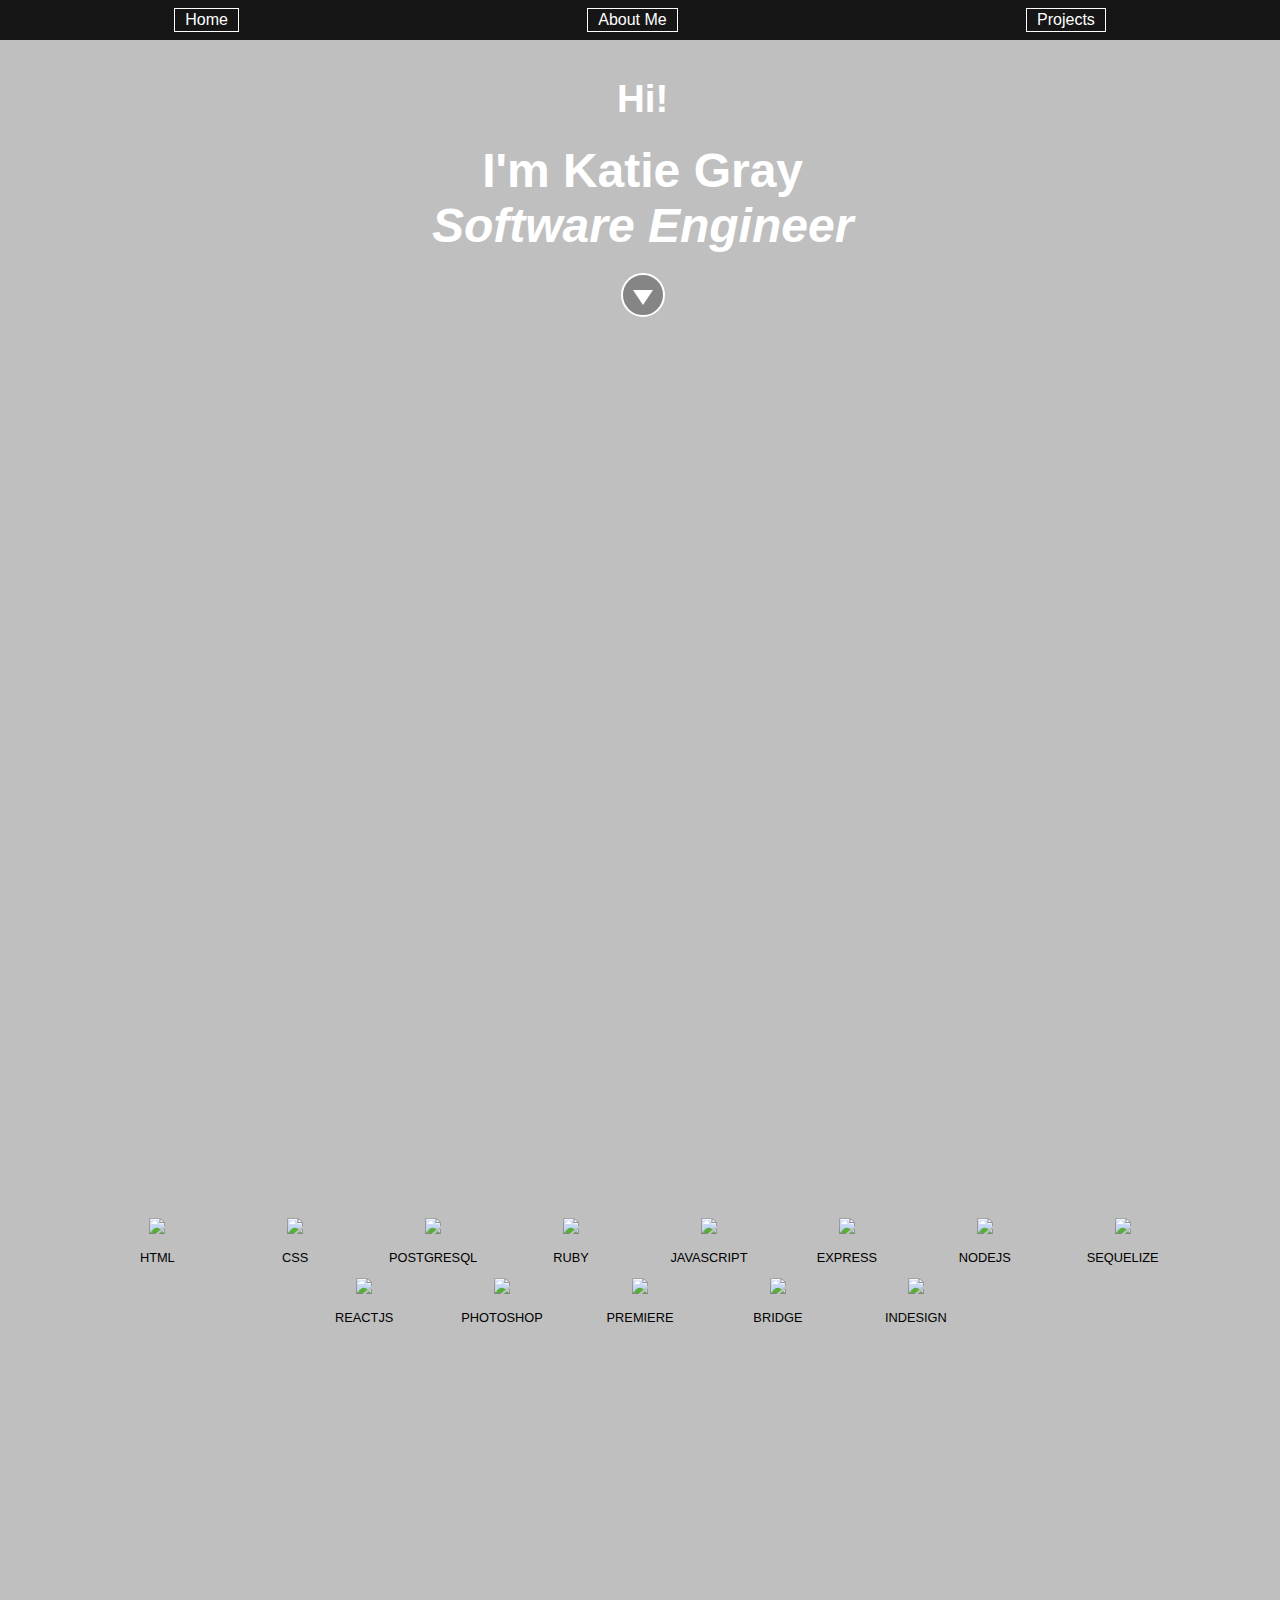
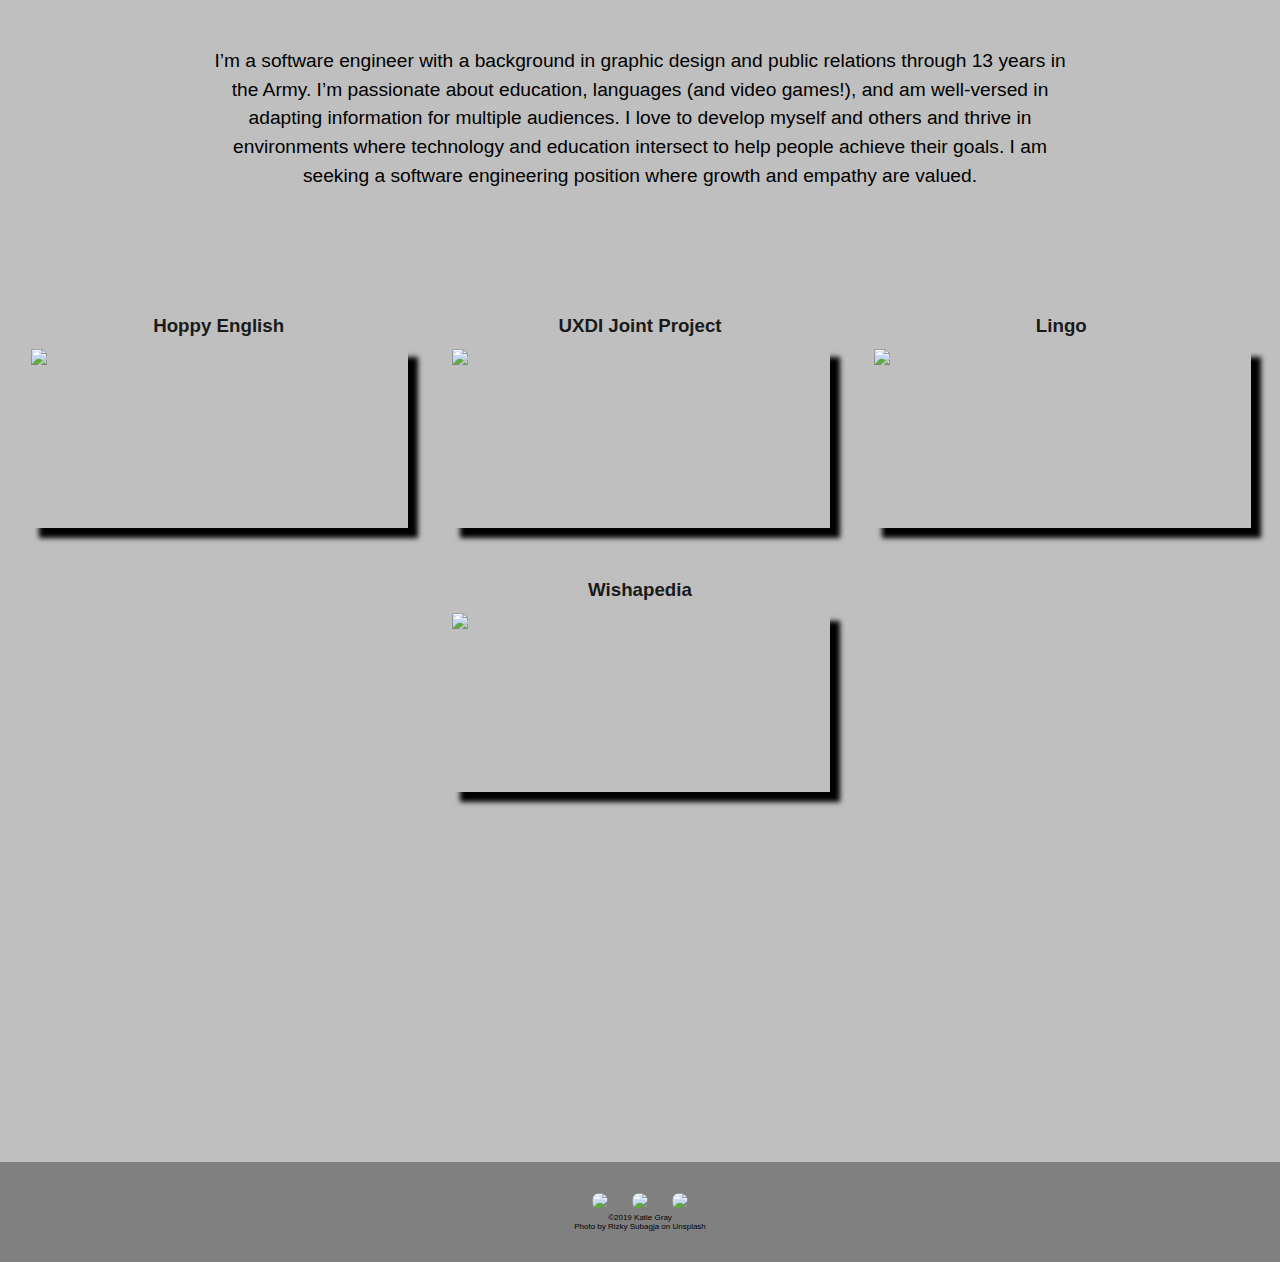
==== index.html @ 1241d073 "favicon" ====
<!DOCTYPE html>
<html lang="en">

<head>
  <link rel="stylesheet" type="text/css" href="main.css">
  <meta charset="UTF-8">
  <script defer src="script.js"></script>
  <meta http-equiv="X-UA-Compatible" content="ie=edge">
  <title>Katie Gray</title>
  <link rel="apple-touch-icon" sizes="180x180" href="/apple-touch-icon.png">
  <link rel="icon" type="image/png" sizes="32x32" href="/favicon-32x32.png">
  <link rel="icon" type="image/png" sizes="16x16" href="/favicon-16x16.png">
  <link rel="manifest" href="/site.webmanifest">
</head>

<body>
  <header>
    <a href="#">Home</a>
    <a href="#skills">About Me</a>
    <a href="#projects">Projects</a>
    <!-- <a href="https://www.linkedin.com/in/katiepgray/" target="_blank">LinkedIn</a>
    <a href="https://github.com/PurpleTatsu" target="_blank">GitHub</a> -->
  </header>



  <div id="hero">
    <div id="greeting">
      <div id="animation">
        <h1 id="spin"></h1>
      </div>
      <div id="intro">
        <h1> I'm Katie Gray</h1>
        <h2>Software Engineer</h2>
      </div>
      <div class="scroll-down">
        <a class="next" href='#skills'>
          <div class="oval">
            <div class="triangle"></div>
          </div>
        </a>
      </div>


    </div>
  </div>


  <div id="skills">
    <div id="skills-coding">
      <div><img id="html" src="https://www.vectorlogo.zone/logos/w3_html5/w3_html5-icon.svg" />
        <p>HTML</p>
      </div>
      <div><img id="css" src="https://github.com/PurpleTatsu/Portfolio/blob/alternate-design/css3text.png?raw=true" />
        <p>CSS</p>
      </div>
      <div><img id="postgresql" src="https://www.vectorlogo.zone/logos/postgresql/postgresql-icon.svg" />
        <p>POSTGRESQL</p>
      </div>
      <div><img id="ruby" src="https://www.vectorlogo.zone/logos/ruby-lang/ruby-lang-icon.svg" />
        <p>RUBY</p>
      </div>
      <div><img id="js" src="https://www.vectorlogo.zone/logos/javascript/javascript-icon.svg" />
        <p>JAVASCRIPT</p>
      </div>
      <div><img id="express" src="https://www.vectorlogo.zone/logos/expressjs/expressjs-icon.svg" />
        <p>EXPRESS</p>
      </div>
      <div><img id="node" src="https://www.vectorlogo.zone/logos/nodejs/nodejs-icon.svg" />
        <p>NODEJS</p>
      </div>
      <div><img id="sequelize" src="https://www.vectorlogo.zone/logos/sequelizejs/sequelizejs-icon.svg" />
        <p>SEQUELIZE</p>
      </div>
      <div><img id="react" src="https://www.vectorlogo.zone/logos/reactjs/reactjs-icon.svg" />
        <p>REACTJS</p>
      </div>
      <div><img id="photoshop" src="https://cdn2.iconfinder.com/data/icons/adobe-cc-icons/512/cc_1ps.png" />
        <p>PHOTOSHOP</p>
      </div>
      <div><img id="premiere" src="https://cdn2.iconfinder.com/data/icons/adobe-cc-icons/512/cc_1pr.png" />
        <p>PREMIERE</p>
      </div>
      <div><img id="bridge" src="https://cdn2.iconfinder.com/data/icons/adobe-cc-icons/512/cc_1br.png" />
        <p>BRIDGE</p>
      </div>
      <div><img id="indesign" src="https://cdn2.iconfinder.com/data/icons/adobe-cc-icons/512/cc_1id.png" />
        <p>INDESIGN</p>
      </div>

    </div>
    <div id="about-me">
      <p>I’m a software engineer with a background in graphic design and public relations through 13 years in the
        Army. I’m passionate about education, languages <span id="video-games">(and video games!)</span>, and am
        well-versed in adapting information
        for multiple audiences. I love to develop myself and others and thrive in environments where technology and
        education intersect to help people achieve their goals. I am seeking a software engineering position where
        growth and empathy are valued.</p>
    </div>
  </div>

  <div id="projects">

    <section id="projects-container">
      <div class="container">
        <h3 class="title">Hoppy English</h3>
        <div class="content">
          <div class="content-overlay"></div>
          <img id="project" class="content-image"
            src="https://github.com/PurpleTatsu/Portfolio/blob/alternate-design/l.hoppy%20english.png?raw=true">
          <div class="content-details fadeIn-top">
            <h3>Hoppy English</h3>
            <p>Hoppy English is a React app that uses the text-to-voice API, VoiceRSS. It is primarily designed for
              Japanese-speaking parents to teach their children English.</p>
            <a href="https://github.com/PurpleTatsu/p2-English-At-Home" target="_blank">
              <img id="social-media"
                src="https://iconmonstr.com/wp-content/g/gd/makefg.php?i=../assets/preview/2012/png/iconmonstr-github-1.png&r=255&g=255&b=255" />
            </a>
            <a href="http://english-at-home.surge.sh/" target="_blank">
              <p class="live">Live Site</p>

            </a>

          </div>
        </div>
      </div>

      <div class="container">
        <h3 class="title">UXDI Joint Project</h3>
        <div class="content">
          <div class="content-overlay"></div>
          <img id="project" class="content-image"
            src="https://github.com/PurpleTatsu/Portfolio/blob/master/riverside.png?raw=true">
          <div class="content-details fadeIn-top">
            <h3>Riverside Art Center</h3>
            <p>A collaborative project with a UXDI team, reimagining a local community’s art center website using
              ReactJS and CSS.</p>
            <a href="https://github.com/PurpleTatsu/GA-UXDI" target="_blank">
              <img id="social-media"
                src="https://iconmonstr.com/wp-content/g/gd/makefg.php?i=../assets/preview/2012/png/iconmonstr-github-1.png&r=255&g=255&b=255" />
            </a>
            <a href="http://riverside-art.surge.sh/" target="_blank">
              <p class="live">Live Site</p>
            </a>
          </div>
        </div>
      </div>


      <div class="container">
        <h3 class="title">Lingo</h3>
        <div class="content">
          <div class="content-overlay"></div>
          <img id="project" class="content-image"
            src="https://github.com/PurpleTatsu/Portfolio/blob/alternate-design/lingo2.png?raw=true">
          <div class="content-details fadeIn-top">
            <h3>Lingo</h3>
            <p>Build vocabulary flashcards for TV shows, movies, and books in your target language. Uses React and Ruby
              on Rails.</p>
            <a href="https://github.com/PurpleTatsu/Lingo" target="_blank">
              <img id="social-media"
                src="https://iconmonstr.com/wp-content/g/gd/makefg.php?i=../assets/preview/2012/png/iconmonstr-github-1.png&r=255&g=255&b=255" />
            </a>
            <a href="http://p4-lingo.surge.sh/" target="_blank">
              <p class="live">Live Site</p>
            </a>

          </div>
        </div>
      </div>

      <div class="container">
        <h3 class="title">Wishapedia</h3>
        <div class="content">
          <div class="content-overlay"></div>
          <img id="project" class="content-image"
            src="https://github.com/PurpleTatsu/Portfolio/blob/alternate-design/wishapedia.png?raw=true">
          <div class="content-details fadeIn-top">
            <h3>Wishapedia</h3>
            <p>A wishlist management site and collaborative project using ReactJS, PostgreSQL, Express, Node, Sequelize.
            </p>
            <a href="https://github.com/Daeqwonhunter1/Wishapedia" target="_blank">
              <img id="social-media"
                src="https://iconmonstr.com/wp-content/g/gd/makefg.php?i=../assets/preview/2012/png/iconmonstr-github-1.png&r=255&g=255&b=255" />
            </a>
            <a href="http://wishapedia.surge.sh/" target="_blank">
              <p class="live">Live Site</p>
            </a>

          </div>
        </div>
      </div>






    </section>
  </div>
  <!-- <a class="next" href='#about-me'>
        <div class="oval">
          <div class="arrow-right"></div>
        </div>
      </a>
      <div class="scroll-down"></div>
    </div> -->




  <footer>

    <div>
      <a href="https://www.linkedin.com/in/katiepgray/" target="_blank"><img
          src="https://iconmonstr.com/wp-content/g/gd/makefg.php?i=../assets/preview/2012/png/iconmonstr-linkedin-3.png&r=0&g=0&b=0" /></a>
      <a href="https://github.com/PurpleTatsu" target="_blank"><img
          src="https://iconmonstr.com/wp-content/g/gd/makefg.php?i=../assets/preview/2012/png/iconmonstr-github-1.png&r=0&g=0&b=0" /></a>
      <a href="mailto:katiepgray@gmail.com" target="_blank"><img
          src="https://iconmonstr.com/wp-content/g/gd/makefg.php?i=../assets/preview/2012/png/iconmonstr-email-11.png&r=0&g=0&b=0" /></a>
      <!-- <a href="" target="_blank"><img
                  src="file:///Users/Tatsu/Downloads/dvids.png" /></a> -->
    </div>
    <div id="break">
      <p>©2019 Katie Gray</p>
      <p>Photo by Rizky Subagja on Unsplash </p>
    </div>


  </footer>
</body>

</html>
---- main.css ----
body{
  font-family: 'Lato', sans-serif;
  background: #bfbfbf;
}


#spin:after {
  color:white;
  font-size: 0.8em;
  text-align: center;
  content:"Hi! ";
  animation-name: spin;
  animation-duration: 10s; 
  animation-timing-function: ease-in-out; 
  animation-delay: 2s;
  animation-iteration-count: 1;
  margin-bottom: 20px;
  height: 100px;
}

@keyframes spin {
  25% { 
    content:"你好!"; 
  }
  50% { 
    content: "こんにちは!";
   }
  75% { 
    content: "안녕하세요!"; 
  }
  100% { 
    content: "Aloha!"; 
  }
}


/* greetings end*/



header{
  font-family: Impact, Haettenschweiler, 'Arial Narrow Bold', sans-serif;

  background: #161616;
  position: fixed;
  z-index: 3;
  width: 100%;
  height: 40px;
  display: flex;
  left: 0;
  top: 0px;
  margin: 0;
  justify-content: space-around;
}

header a{
  margin-top: auto;
  margin-bottom: auto;
  padding: 2px 10px;
  color: white;
  text-decoration: none;
  border: 1px solid white;
}
header a:hover{
  color:gray;
  border: 1px solid gray;

}

#projects-container{
margin-top: 50px;
}
section{
  display: flex;
  flex-wrap: wrap;
  justify-content: center;
}
#social-media{
  height: 20px;
  width:auto;
}
#social-media:hover{
  border-radius: 50%;
  background:black;
}
#hawaii{
  width: 100%;
  height: auto;
  position: absolute;
  clip-path: circle(6.6% at 3% 63%);

}

.places{
  position: absolute;
  z-index: 3;
}



ul{
  /* display: flex; */
  list-style-type: none;
  font-size: 1em;
  justify-content: space-around;
flex-wrap: wrap;
}
li{
  background: white;
  border: 1px solid black;
  border-radius: 10px;

  padding:19px;
}
#hero{
  color: white;
  margin-left: -10px;
  /* margin: -50px 0; */
  margin-right: 0;
  height: 100vh;
  width: 102%;
  /* background-image: url(https://images.unsplash.com/photo-1568148800053-1e3b87e6c7b6?ixlib=rb-1.2.1&ixid=eyJhcHBfaWQiOjEyMDd9&auto=format&fit=crop&w=800&q=80); */
  background-image: url(https://github.com/PurpleTatsu/Portfolio/blob/alternate-design/rizky-subagja-ZfVEWZTHs8M-unsplash.jpg?raw=true);
  background-size: cover;
  background-position: 100%;
  position: relative;
  /* border: 40px solid black; */
  display: flex;
  flex-direction: column;
  }

.scroll-down{
  margin: 0 auto;
}


#greeting{
  margin: 0 auto;
  display: flex;
  flex-wrap: wrap;
  flex-direction: column;
  width: 100%;
  justify-content: center;
  text-align: center;
  align-items: center;
}
#animation{
  font-size: 3em;
  width: 400px;
  margin-top: 60px;

}
#intro{
  width: 50%;
  font-size: 3em;
  margin-top: 20px;
  margin-bottom: 20px;
}
#intro h2{
  font-style: italic;

}

#greeting h1, h2{
  font-size: 1em;
  margin: 0 auto;
}

  .placeholder {
    height: 200px;
    width: 200px;
    background: white;
    border: 1px solid black;
margin: 15px;
  }

#skills{
  /* height: 98vh;
  width: auto;
  display: flex;
  flex-wrap: wrap;
  padding: 20px; */
  height: 98vh;
    width: auto;
    /* border: 40px solid black; */
    display: flex;
    /* flex-wrap: wrap; */
    flex-direction: column;
    padding: 20px;
    justify-content: center;
  }
#adobecc{
  height: auto;
  width: 30%;
  margin: 0 auto;
}

.break {
  flex-basis: 100%;
  height: 0;
}

#skills-coding{
  margin: auto;
  display: flex;
  flex-wrap: wrap;
  justify-content: center;
  font-size: 0.8em;
  font-family: Impact, Haettenschweiler, 'Arial Narrow Bold', sans-serif;

}
#skills-coding div{
  width: 8%;
  height: auto;
  transition: transform 0.3s linear;
  text-align: center;
  
  margin: 0 20px;
}


#skills-coding img{
  width: 100%;
  height: auto;
  margin: 0px;

}
#skills-coding div:hover{
  /* box-shadow: 0 2px 15px -4px black; */
  transform: translateY(4px);
}



#projects{
  height: 98vh;
  width: auto;
  /* border: 40px solid black; */
  }
#about-me{
  text-align: center;
  width: 70%;
  margin: 0 auto;
}
#about-me p{
  font-size: 1.2em;
  line-height: 1.5em;
}

#singapore{
  display: none;
  clip-path: circle(5.5% at 76% 71%);
  border: 2px solid red;
}


  footer{
    background: gray;
    height: 100px;
    width: 100%;
    left: 0;
    text-align: center;
    position: absolute;
    display: flex;
    justify-content: center;
    align-items: center;
    flex-direction: column;
  }
  footer p{
    flex-basis: 100%;
    margin: 0 auto;
    font-size: 0.5em;
  }
  /* footer:first-child{
    text-align: center;
    position: absolute;
    display: flex;
    justify-content: center;
    align-items: center;
  } */

  footer img{
    width: 50px;
    height: auto;
    border-radius: 50%;
    margin: 0 10px;
  }

  footer img:hover{
    /* box-shadow: 7px 7px 5px darkslategray; */
    border-radius: 50%;
    background:white;
  
  }
  /* footer img:active{
    box-shadow: 7px 7px 5px darkslategray;
    transform: translateY(4px);
  } */

  .section-title{
    text-align: center;
    font-size: 2em;
    margin: 5px auto;
  }

  svg{
    width: 10%;
    height: auto;
    border: 1px white solid;
    padding: 6px;
    border-radius: 17px;

  }
#map{
  height: 98vh;
  width: auto;
}


/* oval button */
.next{
  align-self: center;
}

.oval {
  width: 40px;
  height: 40px;
  border: solid 2px #ffffff;
  background-color: rgba(0, 0, 0, 0.3);
  border-radius: 50%;
  display: flex;
  align-items: center;
  justify-content: center;
  margin-bottom: 20px;
  cursor: pointer;
  margin: auto 0;

}

.triangle {
  border-left: 10px solid transparent;
  border-right: 10px solid transparent;
  border-top: 15px solid #ffffff;
  margin-top: 5px;
}

.arrow-right {
  width: 0; 
  height: 0; 
  border-top: 15px solid transparent;
  border-bottom: 15px solid transparent;
  border-left: 15px solid #ffffff;
}




.triangle:hover {
  animation: oval-hover infinite 2s;
  animation-timing-function:linear;
}
.oval:hover {
  animation: oval-hover infinite 2s;
  animation-timing-function:linear;
}

@keyframes oval-hover {
  0% {
    opacity: 1;
    transform: translateY(0px);
  }

  25% {
    opacity: 0;
    transform: translateY(10px);
  }

  26% {
    opacity: 0;
    transform: translateY(-10px) scale(0.9);
  }

  55% {
    opacity: 1;
    transform: translateY(0px) scale(1);
  }
}

 
/* testing hover text */

.container{
  padding: 1em 0;
  float: left;
  width: 50%;
}
@media screen and (max-width: 640px){
  .container{
    display: block;
    width: 100%;
  }
}

@media screen and (min-width: 900px){
  .container{
    width: 33.33333%;
  }
}

.container .title{
  color: #1a1a1a;
  text-align: center;
  margin-bottom: 10px;
}

.content {
  position: relative;
  width: 90%;
  max-width: 400px;
  margin: auto;
  overflow: hidden;

  box-shadow: 10px 10px 5px black;
}

.content .content-overlay {
  background: rgba(0,0,0,0.7);
  position: absolute;
  height: 99%;
  width: 100%;
  left: 0;
  top: 0;
  bottom: 0;
  right: 0;
  opacity: 0;
  -webkit-transition: all 0.4s ease-in-out 0s;
  -moz-transition: all 0.4s ease-in-out 0s;
  transition: all 0.4s ease-in-out 0s;
}

.content:hover .content-overlay{
  opacity: 1;
}

.content-image{
  width: 100%;
  height: 177.3px;
}

.content-details {
  position: absolute;
  text-align: center;
  padding-left: 1em;
  padding-right: 1em;
  width: 100%;
  top: 50%;
  left: 50%;
  opacity: 0;
  -webkit-transform: translate(-50%, -50%);
  -moz-transform: translate(-50%, -50%);
  transform: translate(-50%, -50%);
  -webkit-transition: all 0.3s ease-in-out 0s;
  -moz-transition: all 0.3s ease-in-out 0s;
  transition: all 0.3s ease-in-out 0s;
}

.content:hover .content-details{
  top: 50%;
  left: 50%;
  opacity: 1;
}

.content-details h3{
  color: #fff;
  font-weight: 500;
  letter-spacing: 0.15em;
  margin-bottom: 0.5em;
  text-transform: uppercase;
}

.content-details p{
  color: #fff;
  font-size: 0.8em;
}

.fadeIn-bottom{
  top: 80%;
}

.fadeIn-top{
  top: 20%;
}

.live{
  margin: 2px auto 0 auto;
}
.live:hover{
  color:gray;
}
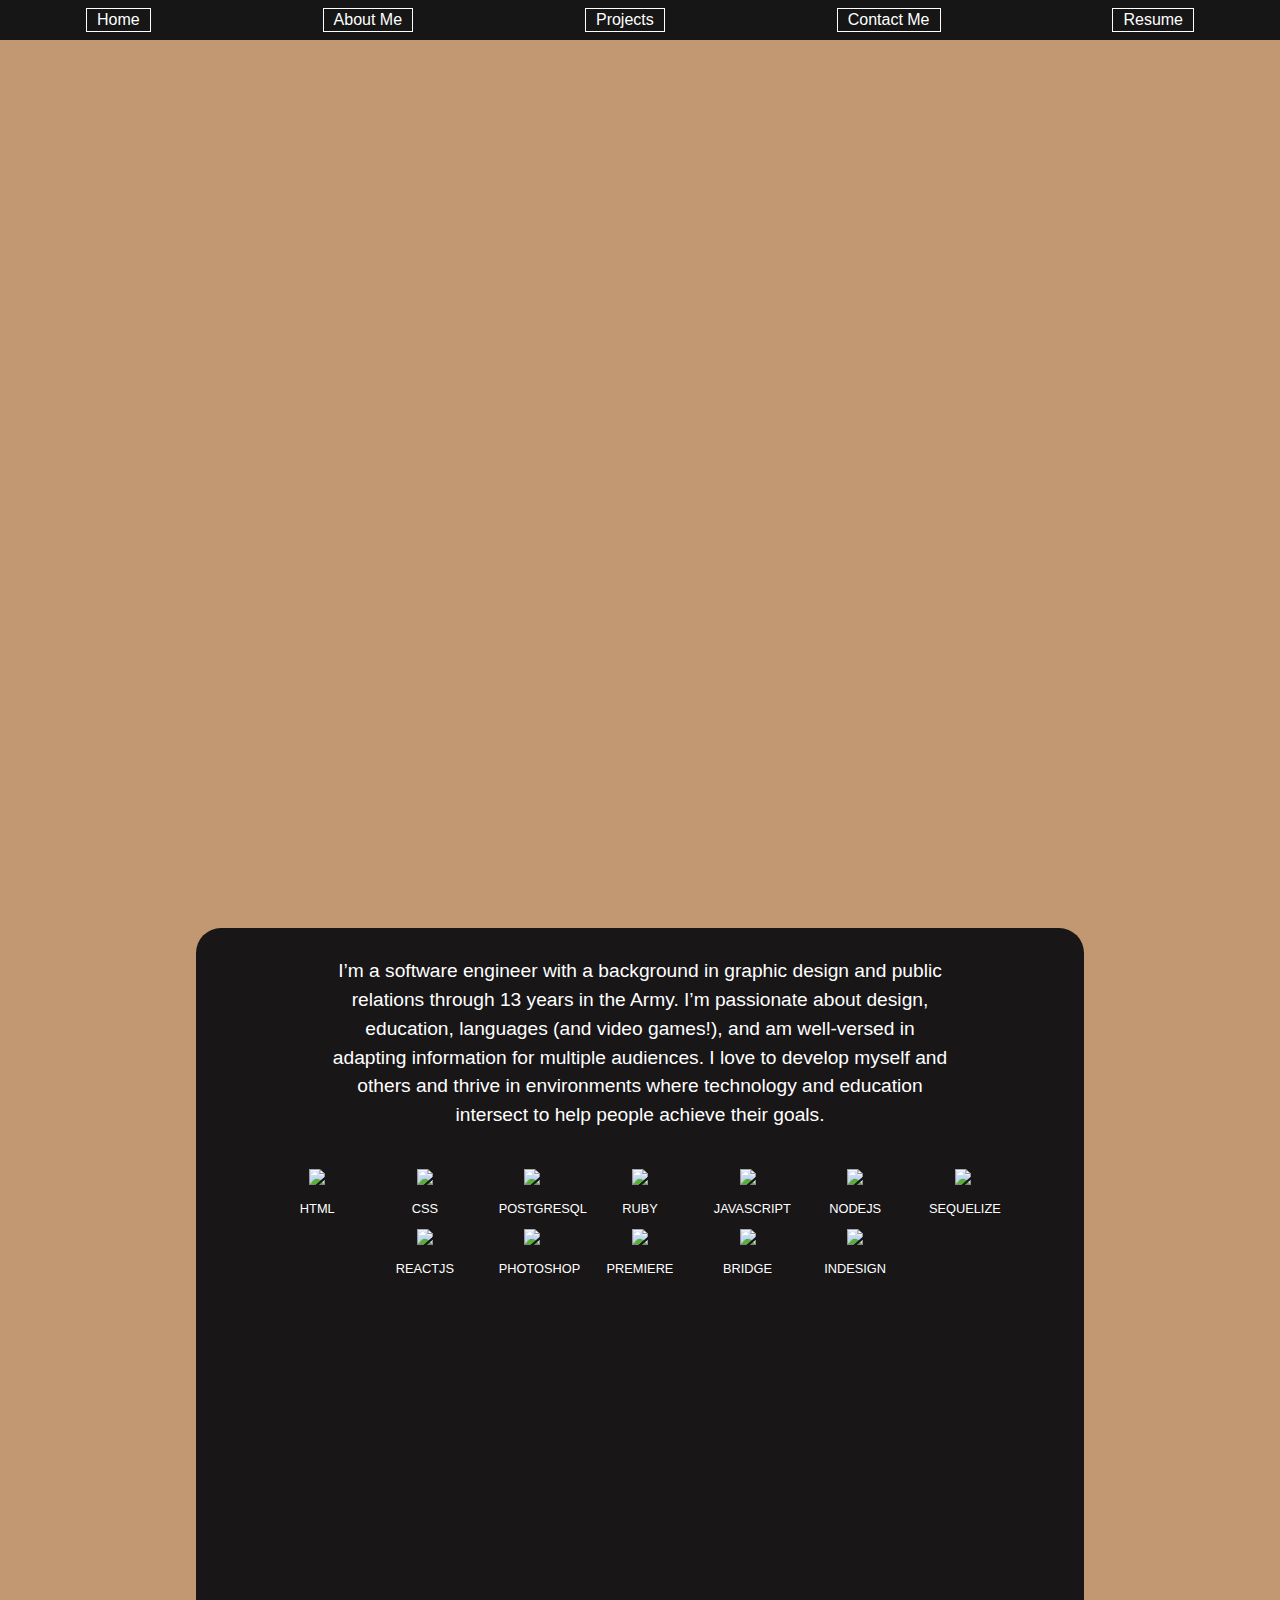
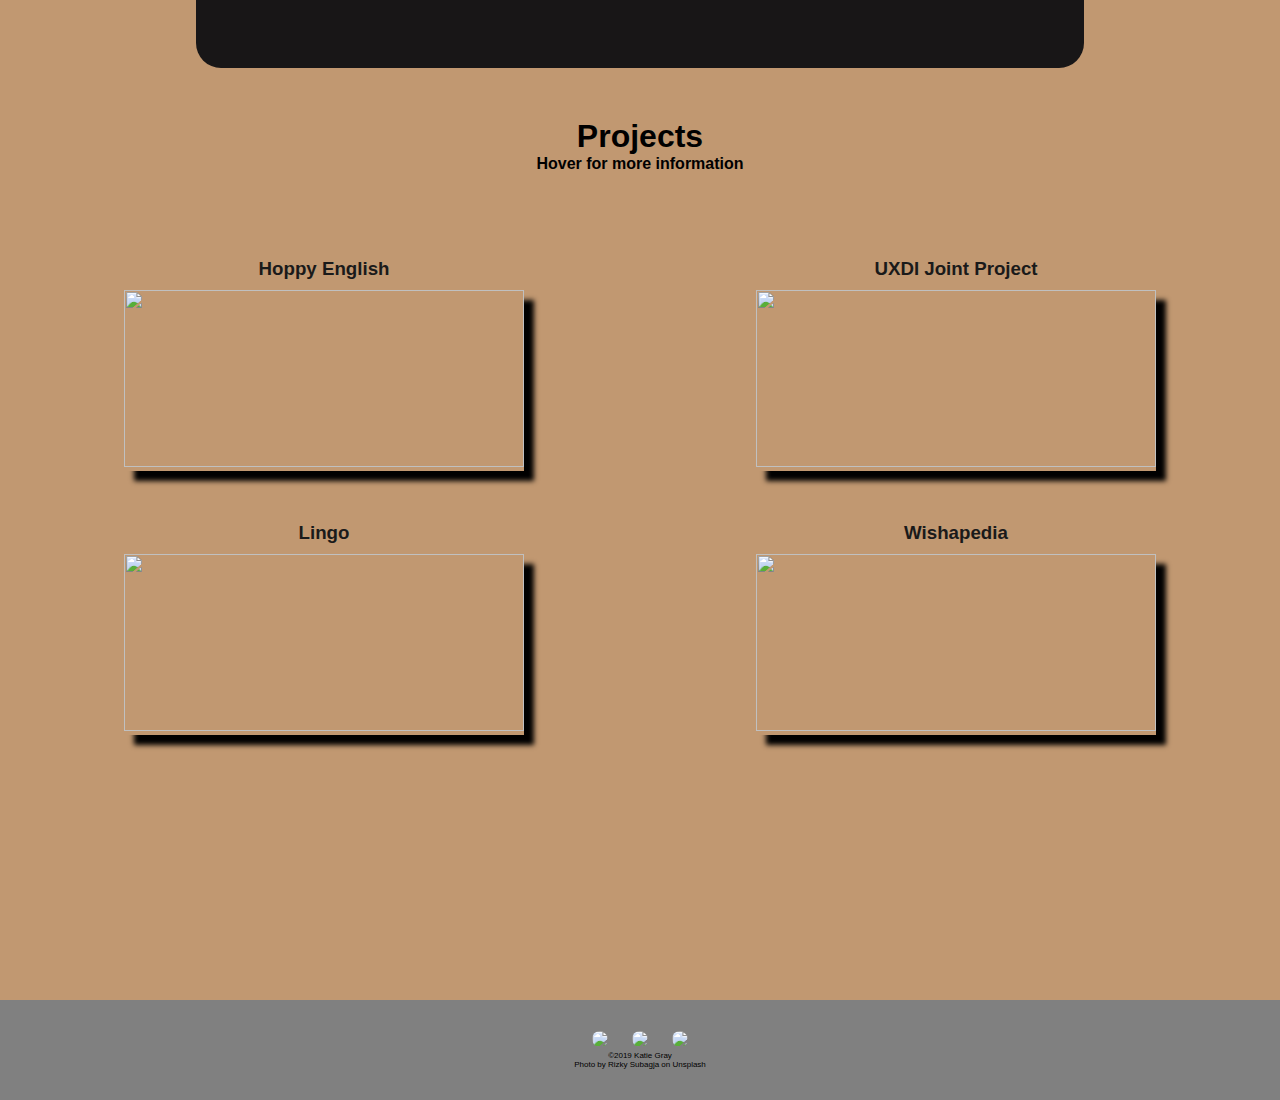
==== commit cb89013d: "reworked colors and hero" ====
--- a/index.html
+++ b/index.html
@@ -7,10 +7,14 @@
   <script defer src="script.js"></script>
   <meta http-equiv="X-UA-Compatible" content="ie=edge">
   <title>Katie Gray</title>
-  <link rel="apple-touch-icon" sizes="180x180" href="/apple-touch-icon.png">
-  <link rel="icon" type="image/png" sizes="32x32" href="/favicon-32x32.png">
-  <link rel="icon" type="image/png" sizes="16x16" href="/favicon-16x16.png">
-  <link rel="manifest" href="/site.webmanifest">
+  <link rel="apple-touch-icon" sizes="180x180"
+    href="https://github.com/PurpleTatsu/Portfolio/blob/alternate-design/favicon_io/apple-touch-icon.png">
+  <link rel="icon" type="image/png" sizes="32x32"
+    href="https://github.com/PurpleTatsu/Portfolio/blob/alternate-design/favicon_io/favicon-32x32.png">
+  <link rel="icon" type="image/png" sizes="16x16"
+    href="https://github.com/PurpleTatsu/Portfolio/blob/alternate-design/favicon_io/favicon-16x16.png">
+  <link rel="manifest"
+    href="https://github.com/PurpleTatsu/Portfolio/blob/alternate-design/favicon_io/site.webmanifest">
 </head>
 
 <body>
@@ -18,6 +22,8 @@
     <a href="#">Home</a>
     <a href="#skills">About Me</a>
     <a href="#projects">Projects</a>
+    <a href="#footer">Contact Me</a>
+    <a href>Resume</a>
     <!-- <a href="https://www.linkedin.com/in/katiepgray/" target="_blank">LinkedIn</a>
     <a href="https://github.com/PurpleTatsu" target="_blank">GitHub</a> -->
   </header>
@@ -25,7 +31,7 @@
 
 
   <div id="hero">
-    <div id="greeting">
+    <!-- <div id="greeting">
       <div id="animation">
         <h1 id="spin"></h1>
       </div>
@@ -40,67 +46,87 @@
           </div>
         </a>
       </div>
-
-
-    </div>
+    </div> -->
+
+    <section class="animation-box">
+      <div class="first-text">Hi! </div>
+      <div class="second-text">안녕하세요! </div>
+      <div class="third-text">こんにちは！</div>
+      <div class="fourth-text">你好！ </div>
+      <div class="fifth-text">Aloha!</div>
+      <div class="stationary-text">
+        <h1>I'm Katie Gray</h1>
+        <h2>Software Engineer</h2>
+      </div>
+    </section>
   </div>
 
 
-  <div id="skills">
-    <div id="skills-coding">
-      <div><img id="html" src="https://www.vectorlogo.zone/logos/w3_html5/w3_html5-icon.svg" />
-        <p>HTML</p>
-      </div>
-      <div><img id="css" src="https://github.com/PurpleTatsu/Portfolio/blob/alternate-design/css3text.png?raw=true" />
-        <p>CSS</p>
-      </div>
-      <div><img id="postgresql" src="https://www.vectorlogo.zone/logos/postgresql/postgresql-icon.svg" />
-        <p>POSTGRESQL</p>
-      </div>
-      <div><img id="ruby" src="https://www.vectorlogo.zone/logos/ruby-lang/ruby-lang-icon.svg" />
-        <p>RUBY</p>
-      </div>
-      <div><img id="js" src="https://www.vectorlogo.zone/logos/javascript/javascript-icon.svg" />
-        <p>JAVASCRIPT</p>
-      </div>
-      <div><img id="express" src="https://www.vectorlogo.zone/logos/expressjs/expressjs-icon.svg" />
-        <p>EXPRESS</p>
-      </div>
-      <div><img id="node" src="https://www.vectorlogo.zone/logos/nodejs/nodejs-icon.svg" />
-        <p>NODEJS</p>
-      </div>
-      <div><img id="sequelize" src="https://www.vectorlogo.zone/logos/sequelizejs/sequelizejs-icon.svg" />
-        <p>SEQUELIZE</p>
-      </div>
-      <div><img id="react" src="https://www.vectorlogo.zone/logos/reactjs/reactjs-icon.svg" />
-        <p>REACTJS</p>
-      </div>
-      <div><img id="photoshop" src="https://cdn2.iconfinder.com/data/icons/adobe-cc-icons/512/cc_1ps.png" />
-        <p>PHOTOSHOP</p>
-      </div>
-      <div><img id="premiere" src="https://cdn2.iconfinder.com/data/icons/adobe-cc-icons/512/cc_1pr.png" />
-        <p>PREMIERE</p>
-      </div>
-      <div><img id="bridge" src="https://cdn2.iconfinder.com/data/icons/adobe-cc-icons/512/cc_1br.png" />
-        <p>BRIDGE</p>
-      </div>
-      <div><img id="indesign" src="https://cdn2.iconfinder.com/data/icons/adobe-cc-icons/512/cc_1id.png" />
-        <p>INDESIGN</p>
-      </div>
-
-    </div>
+
+
+
+  <div class="about">
     <div id="about-me">
       <p>I’m a software engineer with a background in graphic design and public relations through 13 years in the
-        Army. I’m passionate about education, languages <span id="video-games">(and video games!)</span>, and am
-        well-versed in adapting information
-        for multiple audiences. I love to develop myself and others and thrive in environments where technology and
-        education intersect to help people achieve their goals. I am seeking a software engineering position where
-        growth and empathy are valued.</p>
+        Army. I’m passionate about design, education, languages <span id="video-games">(and video games!)</span>, and
+        am
+        well-versed in adapting information for multiple audiences. I love to develop myself and others and thrive in
+        environments where technology and
+        education intersect to help people achieve their goals.</p>
+    </div>
+
+
+    <div id="skills">
+      <div id="skills-coding">
+        <div><img id="html" src="https://www.vectorlogo.zone/logos/w3_html5/w3_html5-icon.svg" />
+          <p>HTML</p>
+        </div>
+        <div><img id="css" src="https://github.com/PurpleTatsu/Portfolio/blob/alternate-design/css3text.png?raw=true" />
+          <p>CSS</p>
+        </div>
+        <div><img id="postgresql" src="https://www.vectorlogo.zone/logos/postgresql/postgresql-icon.svg" />
+          <p>POSTGRESQL</p>
+        </div>
+        <div><img id="ruby" src="https://www.vectorlogo.zone/logos/ruby-lang/ruby-lang-icon.svg" />
+          <p>RUBY</p>
+        </div>
+        <div><img id="js" src="https://www.vectorlogo.zone/logos/javascript/javascript-icon.svg" />
+          <p>JAVASCRIPT</p>
+        </div>
+        <!-- <div><img id="express" src="https://www.vectorlogo.zone/logos/expressjs/expressjs-icon.svg" />
+            <p>EXPRESS</p>
+          </div> -->
+        <div><img id="node" src="https://www.vectorlogo.zone/logos/nodejs/nodejs-icon.svg" />
+          <p>NODEJS</p>
+        </div>
+        <div><img id="sequelize" src="https://www.vectorlogo.zone/logos/sequelizejs/sequelizejs-icon.svg" />
+          <p>SEQUELIZE</p>
+        </div>
+        <div><img id="react" src="https://www.vectorlogo.zone/logos/reactjs/reactjs-icon.svg" />
+          <p>REACTJS</p>
+        </div>
+        <div><img id="photoshop" src="https://cdn2.iconfinder.com/data/icons/adobe-cc-icons/512/cc_1ps.png" />
+          <p>PHOTOSHOP</p>
+        </div>
+        <div><img id="premiere" src="https://cdn2.iconfinder.com/data/icons/adobe-cc-icons/512/cc_1pr.png" />
+          <p>PREMIERE</p>
+        </div>
+        <div><img id="bridge" src="https://cdn2.iconfinder.com/data/icons/adobe-cc-icons/512/cc_1br.png" />
+          <p>BRIDGE</p>
+        </div>
+        <div><img id="indesign" src="https://cdn2.iconfinder.com/data/icons/adobe-cc-icons/512/cc_1id.png" />
+          <p>INDESIGN</p>
+        </div>
+      </div>
     </div>
   </div>
 
+
+
   <div id="projects">
 
+    <h1>Projects</h1>
+    <h2>Hover for more information</h2>
     <section id="projects-container">
       <div class="container">
         <h3 class="title">Hoppy English</h3>
@@ -189,6 +215,8 @@
 
           </div>
         </div>
+
+
       </div>
 
 
@@ -209,7 +237,7 @@
 
 
 
-  <footer>
+  <footer id="footer">
 
     <div>
       <a href="https://www.linkedin.com/in/katiepgray/" target="_blank"><img
--- a/main.css
+++ b/main.css
@@ -1,10 +1,213 @@
 body{
   font-family: 'Lato', sans-serif;
-  background: #bfbfbf;
-}
-
-
-#spin:after {
+  /* background: #bfbfbf; */
+  background: #C19871;
+}
+
+#hero{
+  margin-left: -10px;
+  margin-right: 0;
+  height: 100vh;
+  width: 102%;
+  margin-bottom: 20px;
+}
+
+.animation-box {
+  /* width: 100%; */
+  height: 100vh;
+  background-image: url(https://github.com/PurpleTatsu/Portfolio/blob/alternate-design/rizky-subagja-ZfVEWZTHs8M-unsplash.jpg?raw=true);
+  background-size: cover;
+  background-position: 100%;
+  margin: 0 auto;
+  overflow: hidden;
+  position: relative;
+}
+
+.animation-container {
+  width: 1000rem;
+  height: 30rem;
+}
+
+@keyframes topFadeOut {
+  0% {
+    position: absolute;
+    top: -3rem;
+    opacity: 0;
+  }
+
+  75% {
+    position: absolute;
+    top: 25%;
+    opacity: 1;
+  }
+
+  100% {
+    opacity: 0;
+  }
+}
+
+@keyframes bottomFadeOut {
+  0% {
+    position: absolute;
+    bottom: -5rem;
+    opacity: 0;
+  }
+
+  75% {
+    position: absolute;
+    bottom: 25%;
+    opacity: 1;
+  }
+
+  100% {
+    opacity: 0;
+  }
+  
+}
+
+@keyframes topFadeOutVertical {
+  0% {
+    position: absolute;
+    top: -3rem;
+    opacity: 0;
+  }
+
+  75% {
+    position: absolute;
+    top: 45%;
+    opacity: 1;
+  }
+
+  100% {
+    opacity: 0;
+  }
+}
+
+@keyframes rightFadeInOut {
+  0% {
+    position: absolute;
+    right: -3rem;
+    opacity: 0;
+  }
+
+  75% {
+    position: absolute;
+    right: 10rem;
+    opacity: 1;
+  }
+
+  100% {
+    opacity: 0;
+    right: 10rem;
+  }
+}
+
+@keyframes fadeInOut {
+  0% {
+    opacity: 0;
+  }
+
+  45% {
+    opacity: 1;
+  }
+
+  100% {
+    opacity: 0%;
+  }
+}
+
+.first-text {
+  font-size: 4.4rem;
+  position: absolute;
+  left: 2.5rem;
+  top: 5rem;
+  opacity: 0;
+  animation-name: topFadeOut;
+  animation-duration: 5s;
+  animation-delay: 3s;
+  color: white;
+}
+
+.second-text {
+  font-size: 3.4rem;
+  position: absolute;
+  top: 8.5rem;
+  opacity: 0;
+  animation-name: rightFadeInOut;
+  animation-delay: 3s;
+  animation-duration: 6s;
+  color: #ccc;
+}
+
+.third-text {
+  transform: rotate(-90deg);
+  font-size: 2rem;
+  position: absolute;
+  left: 45%;
+  top: 45%;
+  opacity: 0;
+  animation-name: topFadeOutVertical;
+  animation-delay: 7.5s;
+  animation-duration: 6s;
+  color: #A3DDF0;
+  white-space: nowrap;
+}
+
+.fourth-text {
+  font-size: 3.4rem;
+  position: absolute;
+  top: 10.5rem;
+  left: 10%;
+  opacity: 0;
+  color: #F0A3BE;
+  animation-name: fadeInOut;
+  animation-delay: 8.5s;
+  animation-duration: 7s;
+}
+
+.fifth-text {
+  font-size: 5rem;
+  position: absolute;
+  left: 5%;
+  bottom: 25%;
+  opacity: 0;
+  color: #F0EBA3;
+  animation-name: bottomFadeOut;
+  animation-delay: 10s;
+  animation-duration: 7s;
+}
+
+.stationary-text{
+  font-size: 2.5rem;
+  text-align: center;
+  opacity: 0;
+  color: white;
+  animation-name: nameFadeOut;
+  animation-delay: 13s;
+  animation-duration: 9s;
+  animation-fill-mode: forwards;  
+  margin: 20%;
+}
+
+@keyframes nameFadeOut {
+  0% {
+    opacity: 0;
+  }
+
+  75% {
+
+    opacity: 1;
+  }
+
+  100% {
+    opacity: 1;
+  }
+}
+.stationary-text h1, .stationary-text h2{
+  margin: 0;
+}
+
+/* #spin:after {
   color:white;
   font-size: 0.8em;
   text-align: center;
@@ -31,12 +234,23 @@
   100% { 
     content: "Aloha!"; 
   }
-}
+} */
 
 
 /* greetings end*/
 
-
+.about{
+  width: 70%;
+  margin: 0 auto;
+  height: 80vh;
+  /* border: 1px solid; */
+  border-radius: 25px;
+  position: relative;
+  background: #181617;
+  color: white;
+  padding: 10px 2px;
+}
+ 
 
 header{
   font-family: Impact, Haettenschweiler, 'Arial Narrow Bold', sans-serif;
@@ -70,6 +284,7 @@
 #projects-container{
 margin-top: 50px;
 }
+
 section{
   display: flex;
   flex-wrap: wrap;
@@ -83,18 +298,7 @@
   border-radius: 50%;
   background:black;
 }
-#hawaii{
-  width: 100%;
-  height: auto;
-  position: absolute;
-  clip-path: circle(6.6% at 3% 63%);
-
-}
-
-.places{
-  position: absolute;
-  z-index: 3;
-}
+
 
 
 
@@ -112,22 +316,20 @@
 
   padding:19px;
 }
-#hero{
+
+/* #hero{
   color: white;
   margin-left: -10px;
-  /* margin: -50px 0; */
   margin-right: 0;
   height: 100vh;
   width: 102%;
-  /* background-image: url(https://images.unsplash.com/photo-1568148800053-1e3b87e6c7b6?ixlib=rb-1.2.1&ixid=eyJhcHBfaWQiOjEyMDd9&auto=format&fit=crop&w=800&q=80); */
   background-image: url(https://github.com/PurpleTatsu/Portfolio/blob/alternate-design/rizky-subagja-ZfVEWZTHs8M-unsplash.jpg?raw=true);
   background-size: cover;
   background-position: 100%;
   position: relative;
-  /* border: 40px solid black; */
   display: flex;
   flex-direction: column;
-  }
+  } */
 
 .scroll-down{
   margin: 0 auto;
@@ -154,7 +356,7 @@
   width: 50%;
   font-size: 3em;
   margin-top: 20px;
-  margin-bottom: 20px;
+  
 }
 #intro h2{
   font-style: italic;
@@ -175,20 +377,13 @@
   }
 
 #skills{
-  /* height: 98vh;
-  width: auto;
-  display: flex;
-  flex-wrap: wrap;
-  padding: 20px; */
-  height: 98vh;
     width: auto;
-    /* border: 40px solid black; */
     display: flex;
-    /* flex-wrap: wrap; */
     flex-direction: column;
     padding: 20px;
     justify-content: center;
   }
+
 #adobecc{
   height: auto;
   width: 30%;
@@ -203,6 +398,7 @@
 #skills-coding{
   margin: auto;
   display: flex;
+  position: relative;
   flex-wrap: wrap;
   justify-content: center;
   font-size: 0.8em;
@@ -235,8 +431,13 @@
 #projects{
   height: 98vh;
   width: auto;
-  /* border: 40px solid black; */
-  }
+  text-align: center;
+  position: relative;
+}
+#projects h1{
+  margin-bottom: 0;
+  margin-top:50px;
+}
 #about-me{
   text-align: center;
   width: 70%;
@@ -386,12 +587,11 @@
   }
 }
 
- 
 /* testing hover text */
 
 .container{
   padding: 1em 0;
-  float: left;
+  /* float: left; */
   width: 50%;
 }
 @media screen and (max-width: 640px){
@@ -400,12 +600,12 @@
     width: 100%;
   }
 }
-
+/* 
 @media screen and (min-width: 900px){
   .container{
     width: 33.33333%;
   }
-}
+} */
 
 .container .title{
   color: #1a1a1a;
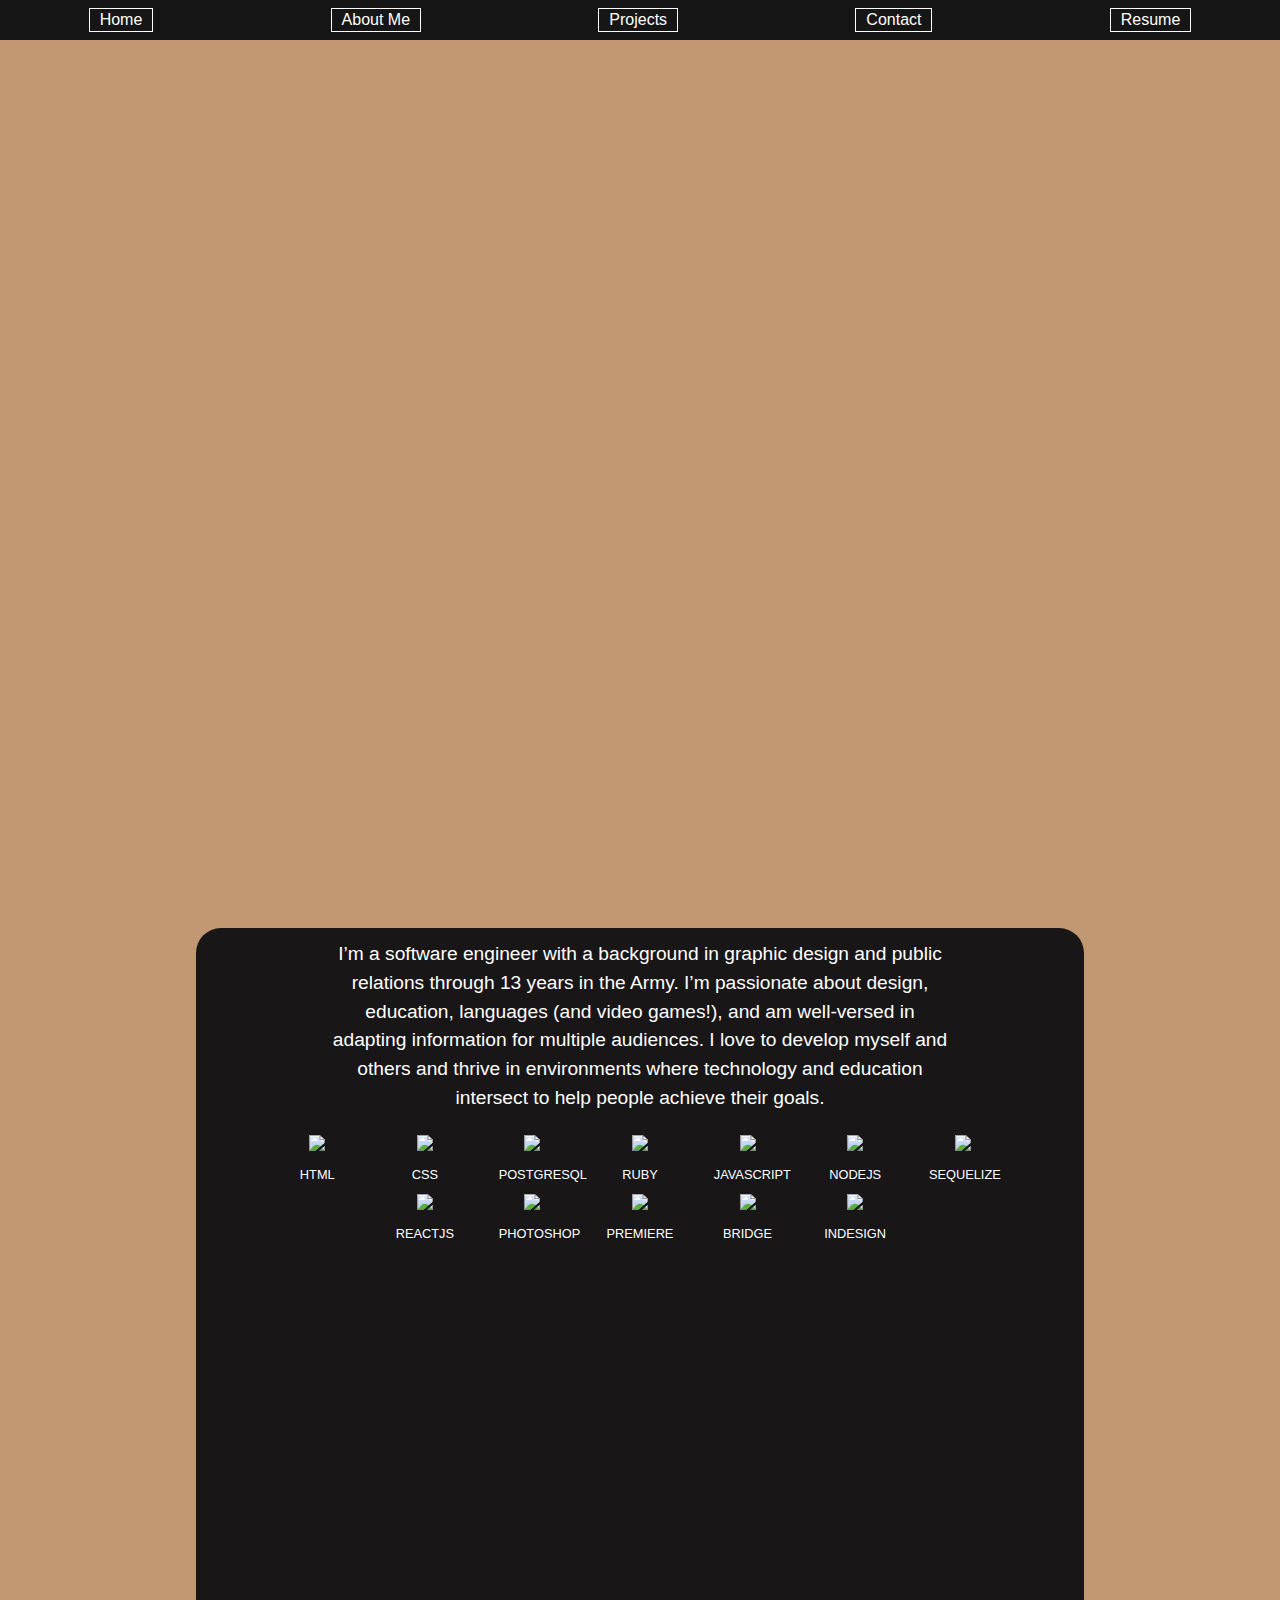
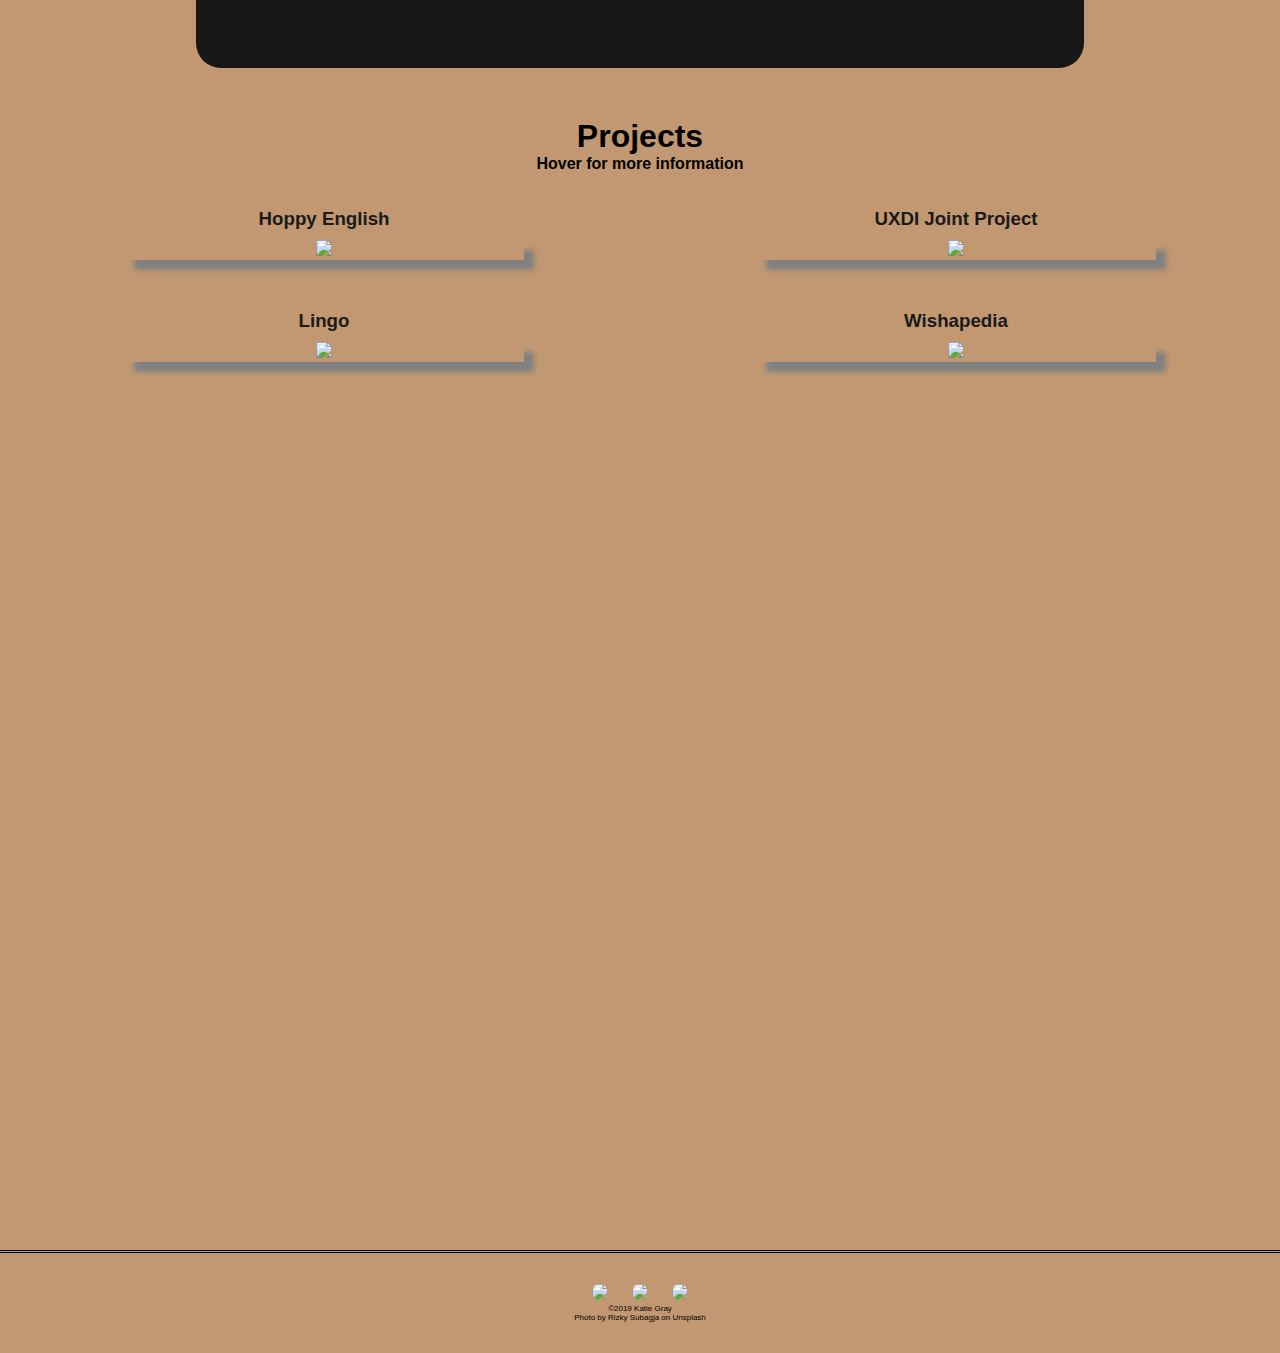
==== commit 029d0f54: "added images" ====
--- a/index.html
+++ b/index.html
@@ -20,34 +20,15 @@
 <body>
   <header>
     <a href="#">Home</a>
-    <a href="#skills">About Me</a>
+    <a href="#about">About Me</a>
     <a href="#projects">Projects</a>
-    <a href="#footer">Contact Me</a>
-    <a href>Resume</a>
-    <!-- <a href="https://www.linkedin.com/in/katiepgray/" target="_blank">LinkedIn</a>
-    <a href="https://github.com/PurpleTatsu" target="_blank">GitHub</a> -->
+    <a href="#footer">Contact</a>
+    <a href="https://www.docdroid.net/l2RRJQG/katie-gray-resume-general-assembly.pdf">Resume</a>
   </header>
 
 
 
   <div id="hero">
-    <!-- <div id="greeting">
-      <div id="animation">
-        <h1 id="spin"></h1>
-      </div>
-      <div id="intro">
-        <h1> I'm Katie Gray</h1>
-        <h2>Software Engineer</h2>
-      </div>
-      <div class="scroll-down">
-        <a class="next" href='#skills'>
-          <div class="oval">
-            <div class="triangle"></div>
-          </div>
-        </a>
-      </div>
-    </div> -->
-
     <section class="animation-box">
       <div class="first-text">Hi! </div>
       <div class="second-text">안녕하세요! </div>
@@ -65,7 +46,7 @@
 
 
 
-  <div class="about">
+  <div class="about" id="about">
     <div id="about-me">
       <p>I’m a software engineer with a background in graphic design and public relations through 13 years in the
         Army. I’m passionate about design, education, languages <span id="video-games">(and video games!)</span>, and
@@ -156,7 +137,7 @@
         <div class="content">
           <div class="content-overlay"></div>
           <img id="project" class="content-image"
-            src="https://github.com/PurpleTatsu/Portfolio/blob/master/riverside.png?raw=true">
+            src="file:///Users/Tatsu/Documents/CodingStuff/katie-portfolio/riverside.png">
           <div class="content-details fadeIn-top">
             <h3>Riverside Art Center</h3>
             <p>A collaborative project with a UXDI team, reimagining a local community’s art center website using
@@ -178,7 +159,7 @@
         <div class="content">
           <div class="content-overlay"></div>
           <img id="project" class="content-image"
-            src="https://github.com/PurpleTatsu/Portfolio/blob/alternate-design/lingo2.png?raw=true">
+            src="file:///Users/Tatsu/Documents/CodingStuff/katie-portfolio/lingo.png">
           <div class="content-details fadeIn-top">
             <h3>Lingo</h3>
             <p>Build vocabulary flashcards for TV shows, movies, and books in your target language. Uses React and Ruby
@@ -200,7 +181,7 @@
         <div class="content">
           <div class="content-overlay"></div>
           <img id="project" class="content-image"
-            src="https://github.com/PurpleTatsu/Portfolio/blob/alternate-design/wishapedia.png?raw=true">
+            src="file:///Users/Tatsu/Documents/CodingStuff/katie-portfolio/wishapedia.png">
           <div class="content-details fadeIn-top">
             <h3>Wishapedia</h3>
             <p>A wishlist management site and collaborative project using ReactJS, PostgreSQL, Express, Node, Sequelize.
@@ -246,8 +227,7 @@
           src="https://iconmonstr.com/wp-content/g/gd/makefg.php?i=../assets/preview/2012/png/iconmonstr-github-1.png&r=0&g=0&b=0" /></a>
       <a href="mailto:katiepgray@gmail.com" target="_blank"><img
           src="https://iconmonstr.com/wp-content/g/gd/makefg.php?i=../assets/preview/2012/png/iconmonstr-email-11.png&r=0&g=0&b=0" /></a>
-      <!-- <a href="" target="_blank"><img
-                  src="file:///Users/Tatsu/Downloads/dvids.png" /></a> -->
+
     </div>
     <div id="break">
       <p>©2019 Katie Gray</p>
--- a/main.css
+++ b/main.css
@@ -281,9 +281,7 @@
 
 }
 
-#projects-container{
-margin-top: 50px;
-}
+
 
 section{
   display: flex;
@@ -422,7 +420,6 @@
 
 }
 #skills-coding div:hover{
-  /* box-shadow: 0 2px 15px -4px black; */
   transform: translateY(4px);
 }
 
@@ -433,6 +430,8 @@
   width: auto;
   text-align: center;
   position: relative;
+  margin-bottom: 100px;
+
 }
 #projects h1{
   margin-bottom: 0;
@@ -446,17 +445,13 @@
 #about-me p{
   font-size: 1.2em;
   line-height: 1.5em;
-}
-
-#singapore{
-  display: none;
-  clip-path: circle(5.5% at 76% 71%);
-  border: 2px solid red;
-}
+  margin: 2px;
+}
+
 
 
   footer{
-    background: gray;
+    margin-top: 150px;
     height: 100px;
     width: 100%;
     left: 0;
@@ -466,6 +461,7 @@
     justify-content: center;
     align-items: center;
     flex-direction: column;
+    border-top: double
   }
   footer p{
     flex-basis: 100%;
@@ -594,18 +590,7 @@
   /* float: left; */
   width: 50%;
 }
-@media screen and (max-width: 640px){
-  .container{
-    display: block;
-    width: 100%;
-  }
-}
-/* 
-@media screen and (min-width: 900px){
-  .container{
-    width: 33.33333%;
-  }
-} */
+
 
 .container .title{
   color: #1a1a1a;
@@ -619,14 +604,15 @@
   max-width: 400px;
   margin: auto;
   overflow: hidden;
-
-  box-shadow: 10px 10px 5px black;
+  box-shadow: 10px 10px 5px grey;
+  max-height: 250px;
+    /* box-shadow: 10px 10px 5px black; */
 }
 
 .content .content-overlay {
   background: rgba(0,0,0,0.7);
   position: absolute;
-  height: 99%;
+  /* height: 99%; */
   width: 100%;
   left: 0;
   top: 0;
@@ -644,7 +630,10 @@
 
 .content-image{
   width: 100%;
-  height: 177.3px;
+    height: auto;
+
+    max-height: 250px;
+    object-fit: fill;
 }
 
 .content-details {
@@ -696,4 +685,63 @@
 }
 .live:hover{
   color:gray;
-}+}
+
+
+
+@media only screen and (max-width: 640px) {
+.about{
+  width: 70%;
+  margin: 0 auto;
+height: auto;
+  border-radius: 25px;
+  position: relative;
+  background: #181617;
+  color: white;
+  padding: 10px 2px;
+}
+#projects {
+  display: flex;
+  /* flex-wrap: wrap; */
+  width: 100%;
+  flex-direction: column;
+  text-align: center;
+}
+
+  .container{
+    display: block;
+    width: 100%;
+  }
+}
+
+
+@media only screen and (max-width: 360px) {
+  .about{
+    width: 70%;
+    margin: 0 auto;
+    height: auto;
+    border-radius: 25px;
+    position: relative;
+    background: #181617;
+    color: white;
+    padding: 10px 2px;
+  }
+  #projects {
+    display: flex;
+    /* flex-wrap: wrap; */
+    width: 100%;
+    flex-direction: column;
+    text-align: center;
+  }
+  
+    .container{
+      display: block;
+      width: 100%;
+    }
+  }
+/* 
+@media screen and (min-width: 900px){
+  .container{
+    width: 33.33333%;
+  }
+} */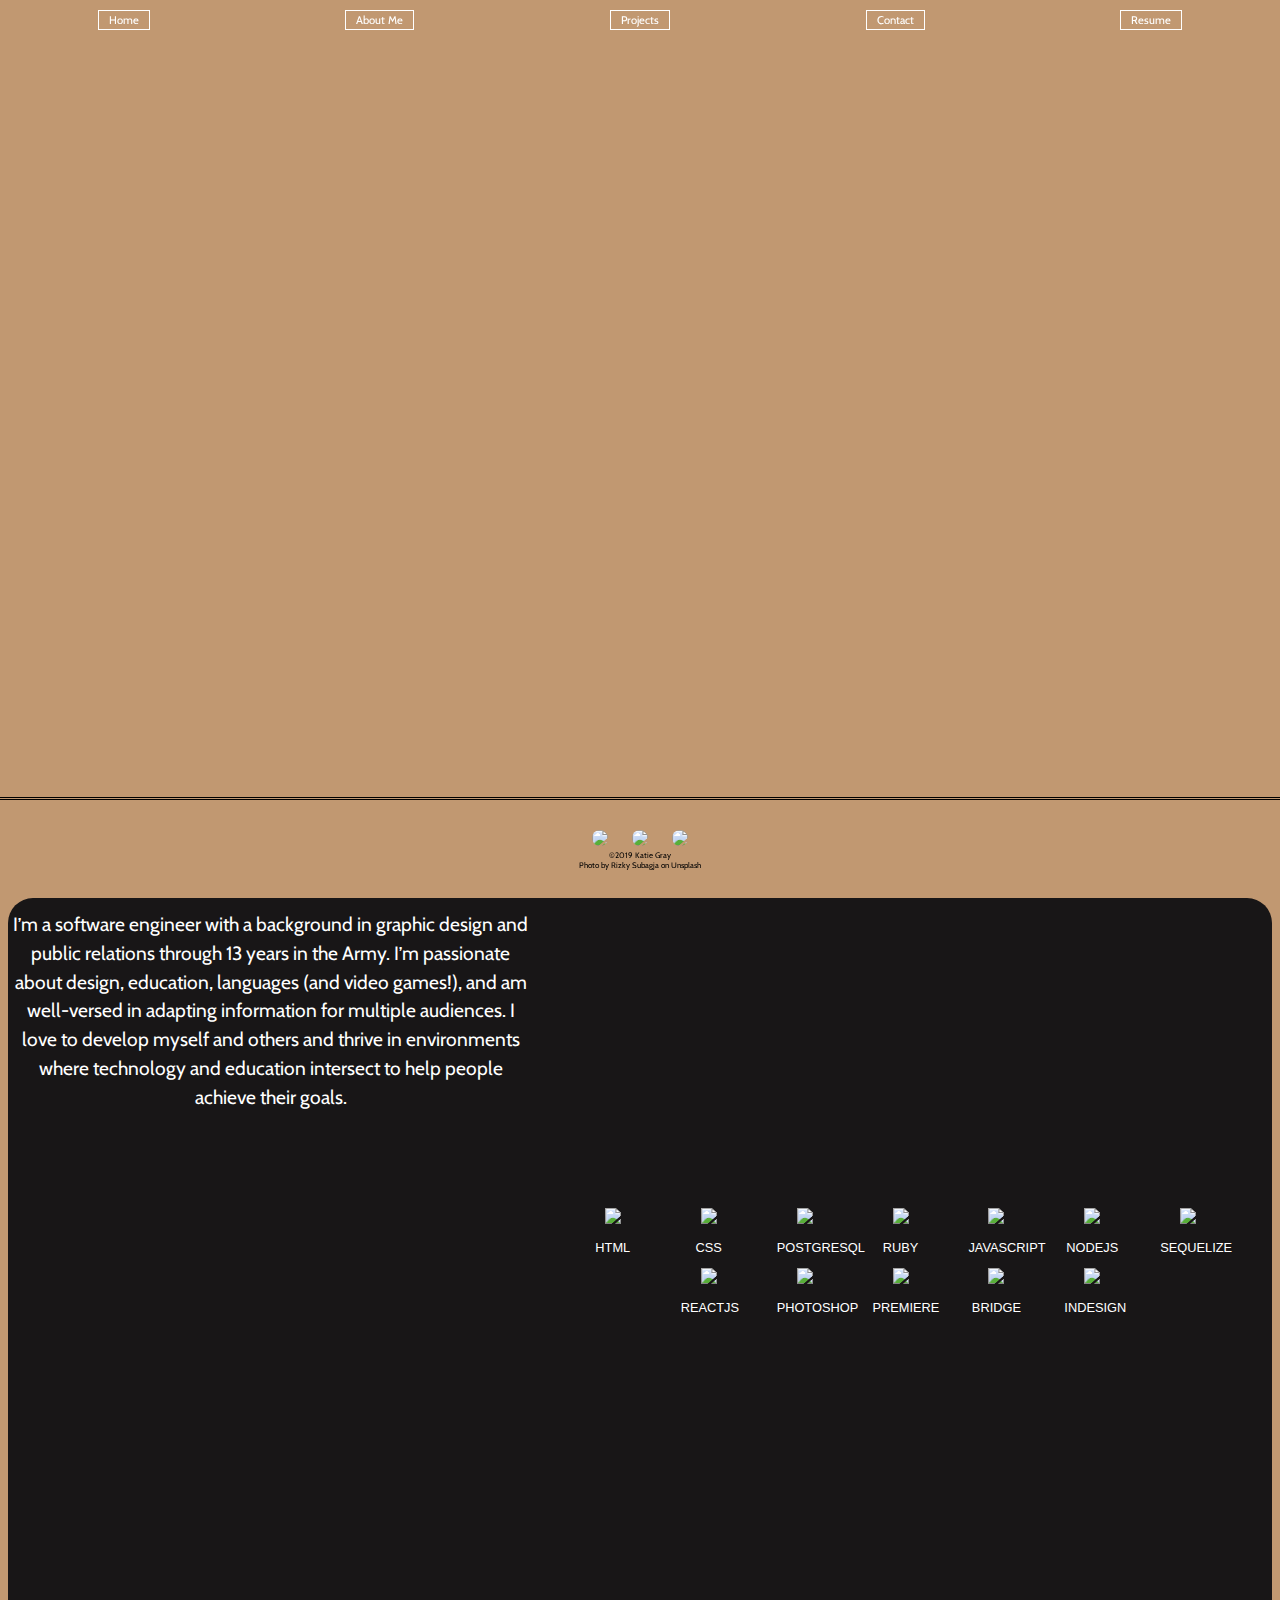
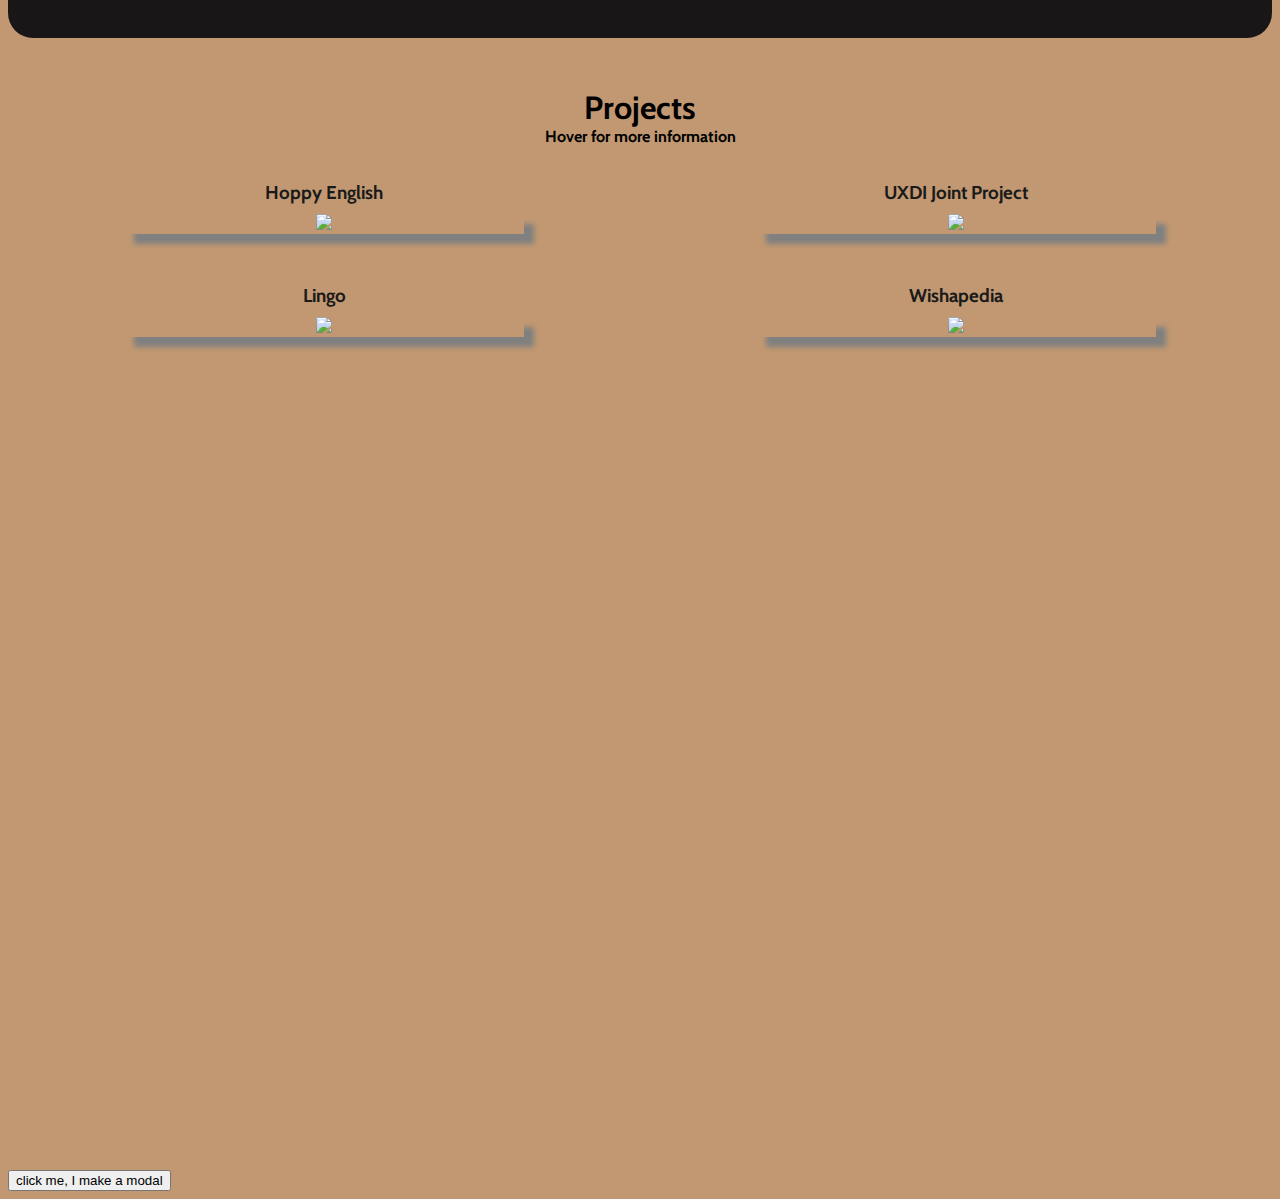
==== commit 2099d638: "working on modals" ====
--- a/index.html
+++ b/index.html
@@ -4,7 +4,10 @@
 <head>
   <link rel="stylesheet" type="text/css" href="main.css">
   <meta charset="UTF-8">
-  <script defer src="script.js"></script>
+  <link href="https://fonts.googleapis.com/css?family=Cabin&display=swap" rel="stylesheet">
+
+
+
   <meta http-equiv="X-UA-Compatible" content="ie=edge">
   <title>Katie Gray</title>
   <link rel="apple-touch-icon" sizes="180x180"
@@ -23,7 +26,7 @@
     <a href="#about">About Me</a>
     <a href="#projects">Projects</a>
     <a href="#footer">Contact</a>
-    <a href="https://www.docdroid.net/l2RRJQG/katie-gray-resume-general-assembly.pdf">Resume</a>
+    <a href="https://www.docdroid.net/ZAbeHoi/katie-gray-resume-software-engineer.pdf">Resume</a>
   </header>
 
 
@@ -46,7 +49,7 @@
 
 
 
-  <div class="about" id="about">
+  <div class="about">
     <div id="about-me">
       <p>I’m a software engineer with a background in graphic design and public relations through 13 years in the
         Army. I’m passionate about design, education, languages <span id="video-games">(and video games!)</span>, and
@@ -55,8 +58,6 @@
         environments where technology and
         education intersect to help people achieve their goals.</p>
     </div>
-
-
     <div id="skills">
       <div id="skills-coding">
         <div><img id="html" src="https://www.vectorlogo.zone/logos/w3_html5/w3_html5-icon.svg" />
@@ -137,7 +138,7 @@
         <div class="content">
           <div class="content-overlay"></div>
           <img id="project" class="content-image"
-            src="file:///Users/Tatsu/Documents/CodingStuff/katie-portfolio/riverside.png">
+            src="https://github.com/PurpleTatsu/Portfolio/blob/alternate-design/riverside.png?raw=true">
           <div class="content-details fadeIn-top">
             <h3>Riverside Art Center</h3>
             <p>A collaborative project with a UXDI team, reimagining a local community’s art center website using
@@ -159,7 +160,7 @@
         <div class="content">
           <div class="content-overlay"></div>
           <img id="project" class="content-image"
-            src="file:///Users/Tatsu/Documents/CodingStuff/katie-portfolio/lingo.png">
+            src="https://github.com/PurpleTatsu/Portfolio/blob/alternate-design/lingo.png?raw=true">
           <div class="content-details fadeIn-top">
             <h3>Lingo</h3>
             <p>Build vocabulary flashcards for TV shows, movies, and books in your target language. Uses React and Ruby
@@ -181,7 +182,7 @@
         <div class="content">
           <div class="content-overlay"></div>
           <img id="project" class="content-image"
-            src="file:///Users/Tatsu/Documents/CodingStuff/katie-portfolio/wishapedia.png">
+            src="https://github.com/PurpleTatsu/Portfolio/blob/alternate-design/wishapedia.png?raw=true">
           <div class="content-details fadeIn-top">
             <h3>Wishapedia</h3>
             <p>A wishlist management site and collaborative project using ReactJS, PostgreSQL, Express, Node, Sequelize.
@@ -207,16 +208,80 @@
 
     </section>
   </div>
-  <!-- <a class="next" href='#about-me'>
-        <div class="oval">
-          <div class="arrow-right"></div>
-        </div>
+
+
+  <div class="map">
+
+      
+    
+    
+    
+    <!-- <img id="world" src="file:///Users/Tatsu/Downloads/world.svg" /> -->
+    
+    <!-- <img id="lava" src="file:///Users/Tatsu/Downloads/world.svg" />
+      <div id="lava-story">
+        <img src="https://cdn.dvidshub.net/media/thumbs/photos/1411/1641956/600x375_q75.jpg" />
+        
+        <a href="https://www.dvidshub.net/video/372246/hawaii-county-reconstructing-chain-craters-road">
+          <h2>Puna Lava Flow</h2>
+        </a>
+      </div> -->
+      
+      
+      
+      
+      <button id="modal-btn"> click me, I make a modal</button>
+  <div class="modal">
+  <div class="modal-content">
+    <span class="close-btn">&times;</span>
+    <img src="https://cdn.dvidshub.net/media/thumbs/photos/1001/238718/1000w_q95.jpg" />
+    <a href="https://www.dvidshub.net/image/238718/us-forces-conduct-sniper-training-with-kuwait-commandos">
+      <h2>U.S. Forces Conduct Sniper Training With Kuwait Commandos</h2>
+    </a>
+  </div>
+  </div>
+  
+
+    <img class="kuwait" id="modal-btn" src="file:///Users/Tatsu/Downloads/world.svg" />
+    <div class="modal">
+      <div id="kuwait-story" class="modal-content">
+          <span class="close-btn">&times;</span>
+        <img src="https://cdn.dvidshub.net/media/thumbs/photos/1001/238718/1000w_q95.jpg" />
+        <a href="https://www.dvidshub.net/image/238718/us-forces-conduct-sniper-training-with-kuwait-commandos">
+          <h2>U.S. Forces Conduct Sniper Training With Kuwait Commandos</h2>
+        </a>
+      </div>
+    </div>
+
+    <!-- 
+    <img id="singapore" src="file:///Users/Tatsu/Downloads/world.svg" />
+    <div id="singapore-story">
+      <img src="https://cdn.dvidshub.net/media/thumbs/photos/1608/2761311/1000w_q95.jpg">
+      <a href="https://www.dvidshub.net/news/205746/36th-annual-bilateral-exercise-tiger-balm-16-comes-close">
+        <h2>36th annual bilateral exercise “Tiger Balm 16” comes to a close</h2>
       </a>
-      <div class="scroll-down"></div>
+    </div>
+
+    <img id="garuda-shield" src="file:///Users/Tatsu/Downloads/world.svg" />
+    <div id="garuda-shield-story">
+      <img src="https://cdn.dvidshub.net/media/thumbs/photos/1410/1597901/1000w_q95.jpg" />
+      <a
+        href="https://www.dvidshub.net/news/144310/one-spirit-hawaii-guardsmen-indonesia-armed-forces-participate-garuda-shield-2014">
+        <h2>'One Spirit' - Hawaii Guardsmen, Indonesia armed forces participate in Garuda Shield 2014</h2>
+      </a>
+    </div>
+
+    <img id="afghanistan" src="file:///Users/Tatsu/Downloads/world.svg" />
+    <div id="afghanistan-story">
+      <img src="https://cdn.dvidshub.net/media/thumbs/photos/1210/677502/600x375_q75.jpg" />
+      <a
+        href="https://www.dvidshub.net/image/677502/afghan-border-police-knock-out-insurgent-activity-with-southern-fist">
+        <h2>Afghan Border Police knock out insurgent activity with Southern Fist</h2>
+      </a>
     </div> -->
 
 
-
+  </div>
 
   <footer id="footer">
 
@@ -236,6 +301,8 @@
 
 
   </footer>
+  <script defer src="script.js"></script>
+  <script src="https://ajax.googleapis.com/ajax/libs/jquery/2.1.4/jquery.min.js"></script>
 </body>
 
 </html>--- a/main.css
+++ b/main.css
@@ -1,15 +1,18 @@
 body{
-  font-family: 'Lato', sans-serif;
+  /* font-family: 'Lato', sans-serif; */
   /* background: #bfbfbf; */
   background: #C19871;
+  /* background-image: linear-gradient(to right bottom, #181617, #413134, #6e4e4c, #9b7060, #c19871); */
+  font-family: 'Cabin', sans-serif;
+
 }
 
 #hero{
   margin-left: -10px;
+  margin-top: -10px;
   margin-right: 0;
   height: 100vh;
   width: 102%;
-  margin-bottom: 20px;
 }
 
 .animation-box {
@@ -27,6 +30,9 @@
   width: 1000rem;
   height: 30rem;
 }
+.js-loading *{
+  animation-play-state: paused !important;
+}
 
 @keyframes topFadeOut {
   0% {
@@ -124,7 +130,7 @@
   opacity: 0;
   animation-name: topFadeOut;
   animation-duration: 5s;
-  animation-delay: 3s;
+  animation-delay: 1s;
   color: white;
 }
 
@@ -147,7 +153,7 @@
   top: 45%;
   opacity: 0;
   animation-name: topFadeOutVertical;
-  animation-delay: 7.5s;
+  animation-delay: 6s;
   animation-duration: 6s;
   color: #A3DDF0;
   white-space: nowrap;
@@ -161,7 +167,7 @@
   opacity: 0;
   color: #F0A3BE;
   animation-name: fadeInOut;
-  animation-delay: 8.5s;
+  animation-delay: 8s;
   animation-duration: 7s;
 }
 
@@ -240,7 +246,8 @@
 /* greetings end*/
 
 .about{
-  width: 70%;
+  /* width: 70%; */
+  display: flex;
   margin: 0 auto;
   height: 80vh;
   /* border: 1px solid; */
@@ -253,9 +260,9 @@
  
 
 header{
-  font-family: Impact, Haettenschweiler, 'Arial Narrow Bold', sans-serif;
-
-  background: #161616;
+  /* font-family: Impact, Haettenschweiler, 'Arial Narrow Bold', sans-serif; */
+  font-size: 0.7em;
+  background: transparent;
   position: fixed;
   z-index: 3;
   width: 100%;
@@ -265,6 +272,11 @@
   top: 0px;
   margin: 0;
   justify-content: space-around;
+  transition: 0.3s all;
+
+}
+.active {
+  background-color:  #161616;
 }
 
 header a{
@@ -314,20 +326,6 @@
 
   padding:19px;
 }
-
-/* #hero{
-  color: white;
-  margin-left: -10px;
-  margin-right: 0;
-  height: 100vh;
-  width: 102%;
-  background-image: url(https://github.com/PurpleTatsu/Portfolio/blob/alternate-design/rizky-subagja-ZfVEWZTHs8M-unsplash.jpg?raw=true);
-  background-size: cover;
-  background-position: 100%;
-  position: relative;
-  display: flex;
-  flex-direction: column;
-  } */
 
 .scroll-down{
   margin: 0 auto;
@@ -449,32 +447,26 @@
 }
 
 
-
   footer{
     margin-top: 150px;
     height: 100px;
     width: 100%;
-    left: 0;
     text-align: center;
-    position: absolute;
     display: flex;
     justify-content: center;
     align-items: center;
     flex-direction: column;
-    border-top: double
+    border-top: double;
+    position:fixed;
+    bottom:0;
+    left:0;
+    right:0;
   }
   footer p{
     flex-basis: 100%;
     margin: 0 auto;
     font-size: 0.5em;
   }
-  /* footer:first-child{
-    text-align: center;
-    position: absolute;
-    display: flex;
-    justify-content: center;
-    align-items: center;
-  } */
 
   footer img{
     width: 50px;
@@ -484,15 +476,10 @@
   }
 
   footer img:hover{
-    /* box-shadow: 7px 7px 5px darkslategray; */
     border-radius: 50%;
     background:white;
-  
-  }
-  /* footer img:active{
-    box-shadow: 7px 7px 5px darkslategray;
-    transform: translateY(4px);
-  } */
+  }
+
 
   .section-title{
     text-align: center;
@@ -513,8 +500,8 @@
   width: auto;
 }
 
-
-/* oval button */
+/* 
+
 .next{
   align-self: center;
 }
@@ -581,7 +568,7 @@
     opacity: 1;
     transform: translateY(0px) scale(1);
   }
-}
+} */
 
 /* testing hover text */
 
@@ -744,4 +731,120 @@
   .container{
     width: 33.33333%;
   }
-} */+} */
+.map{
+  margin-top: 200px;
+}
+
+#world{
+  position: absolute;
+  width: 100%;
+  max-height: 100vh;
+}
+
+#lava{
+  position: absolute;
+  width: 100%;
+  max-height: 100vh;
+  clip-path: circle(4.0% at 3.4% 60%);
+}
+
+.kuwait{
+  position: absolute;
+  width: 100%;
+  max-height: 100vh;
+  clip-path: circle(2.7% at 60% 58%);
+}
+#singapore{
+  position: absolute;
+  width: 100%;
+  max-height: 100vh;
+  clip-path: circle(2.6% at 75.4% 69%);
+}
+
+#garuda-shield{
+  position: absolute;
+  width: 100%;
+  max-height: 100vh;
+  clip-path: circle(2.6% at 79% 72%);
+}
+#afghanistan{
+  position: absolute;
+  width: 100%;
+  max-height: 100vh;
+  clip-path: circle(5.1% at 64% 57%);
+}
+#lava:hover, .kuwait:hover, #singapore:hover, #garuda-shield:hover,#afghanistan:hover{
+
+  background:white;
+  z-index: 1;
+}
+/* 
+#afghanistan-story, #lava-story, .kuwait-story, #singapore-story, #garuda-shield-story,#afghanistan-story{
+  display:none;
+  height: auto;
+  width: 400px;
+  background: rgba(0, 0, 0, 0.3);
+  margin: 0 auto;
+  text-align: center;
+  z-index: 9999;
+  position: absolute;
+  padding: 20px 0;
+}*/
+
+/* #afghanistan-story a, #lava-story a, .kuwait-story a, #singapore-story a, #garuda-shield-story a,#afghanistan-story a{
+  text-decoration: none;
+  color: white;
+}
+
+#afghanistan-story img, #lava-story img, .kuwait-story img, #singapore-story img, #garuda-shield-story img,#afghanistan-story img{
+  margin: 0 auto;
+  max-width: 300px;
+  height: auto;
+}  */
+
+
+
+/* #afghanistan:hover~#afghanistan-story, #lava:hover~#lava-story, .kuwait:hover~.kuwait-story, #singapore:hover~#singapore-story, #garuda-shield:hover~#garuda-shield-story{
+  display: block;
+} */
+
+.modal {
+  display: none;
+  position: fixed; 
+  padding-top: 50px;
+  left: 0; 
+  top: 0;
+  width: 100%;
+  height: 100%; 
+  background-color: rgb(0, 0, 0);
+  background-color: rgba(0, 0, 0, 0.5);
+}
+.modal-content {
+  position: relative; 
+  background-color: white;
+  padding: 20px; 
+  margin: auto; 
+  width: 75%;  
+  -webkit-animation-name: animatetop;
+  -webkit-animation-duration: 0.4s;
+  animation-name: animatetop;
+  animation-duration: 0.4s
+}
+.close-btn {
+  float: right; 
+  color: lightgray; 
+  font-size: 24px;  
+  font-weight: bold;
+}
+.close-btn:hover {
+  color: darkgray;
+}
+@-webkit-keyframes animatetop {
+  from {top:-300px; opacity:0} 
+  to {top:0; opacity:1}
+}
+@keyframes animatetop {
+  from {top:-300px; opacity:0}
+  to {top:0; opacity:1}
+}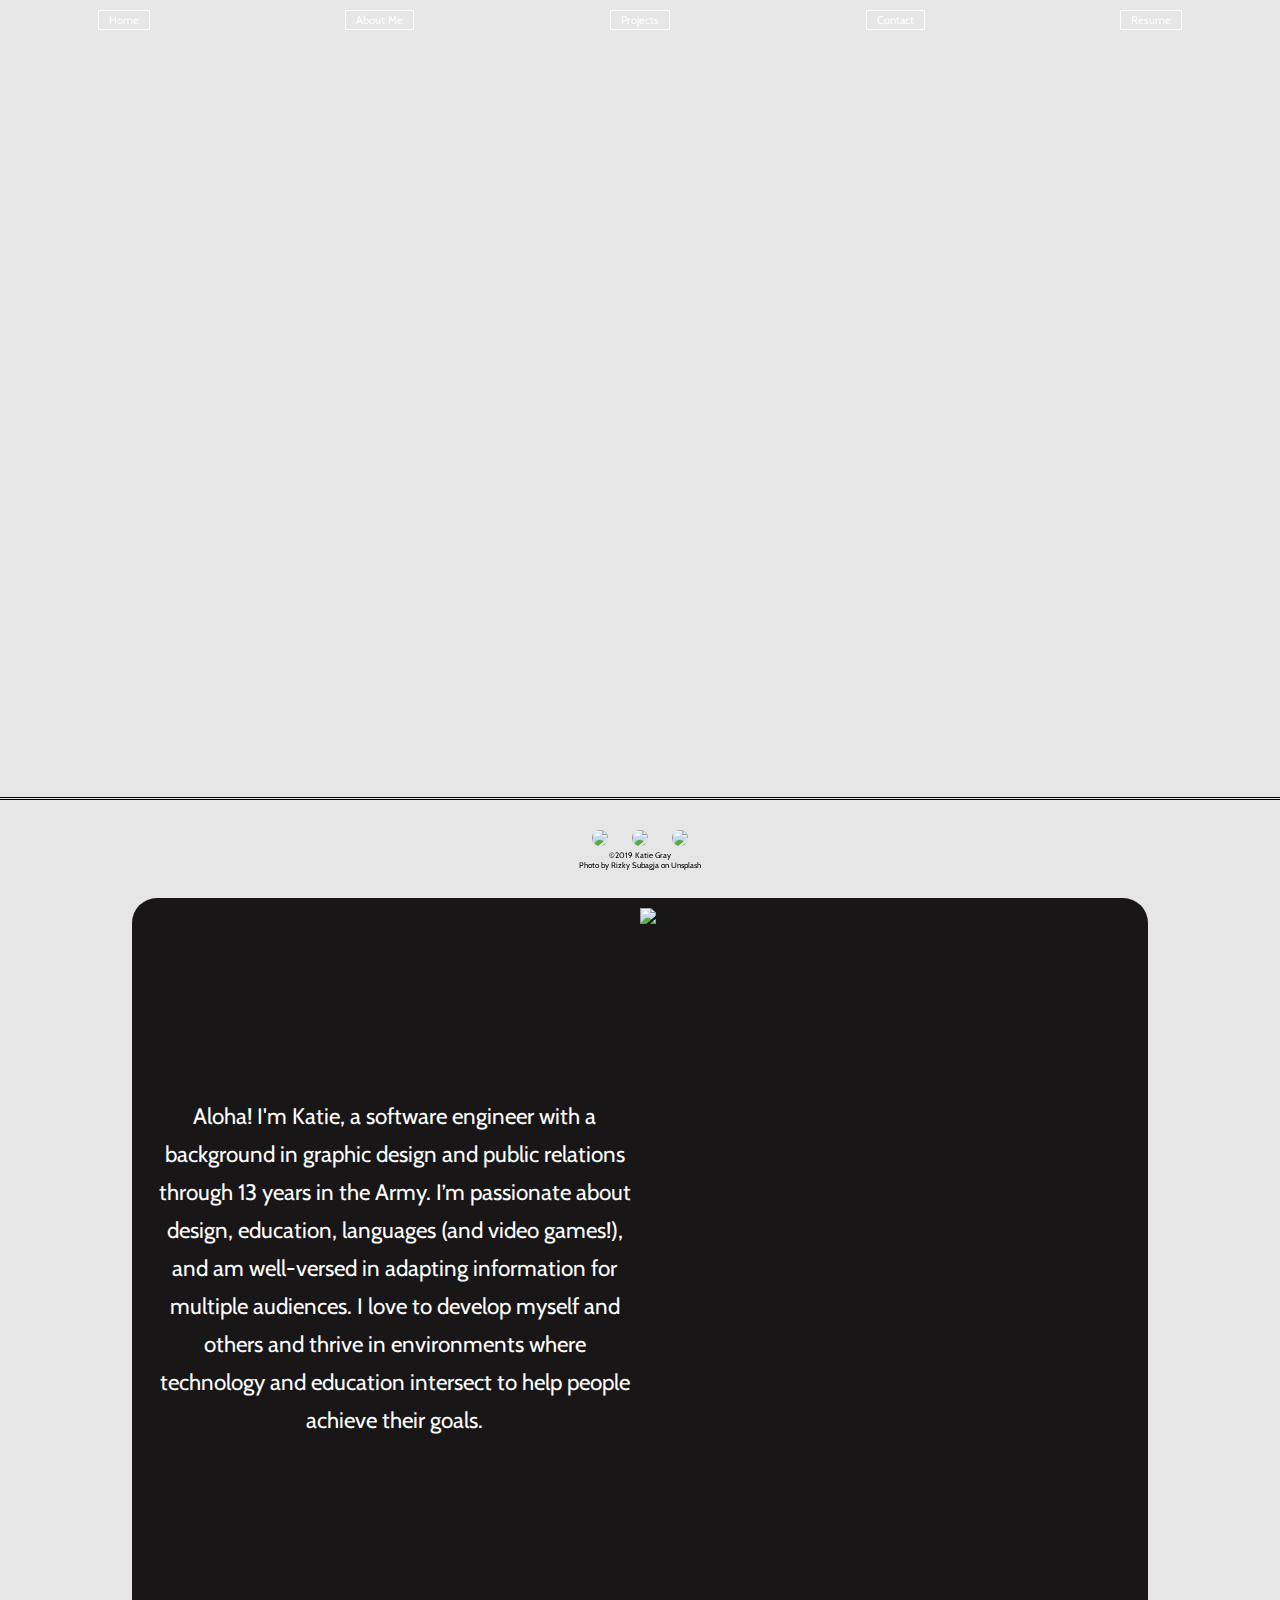
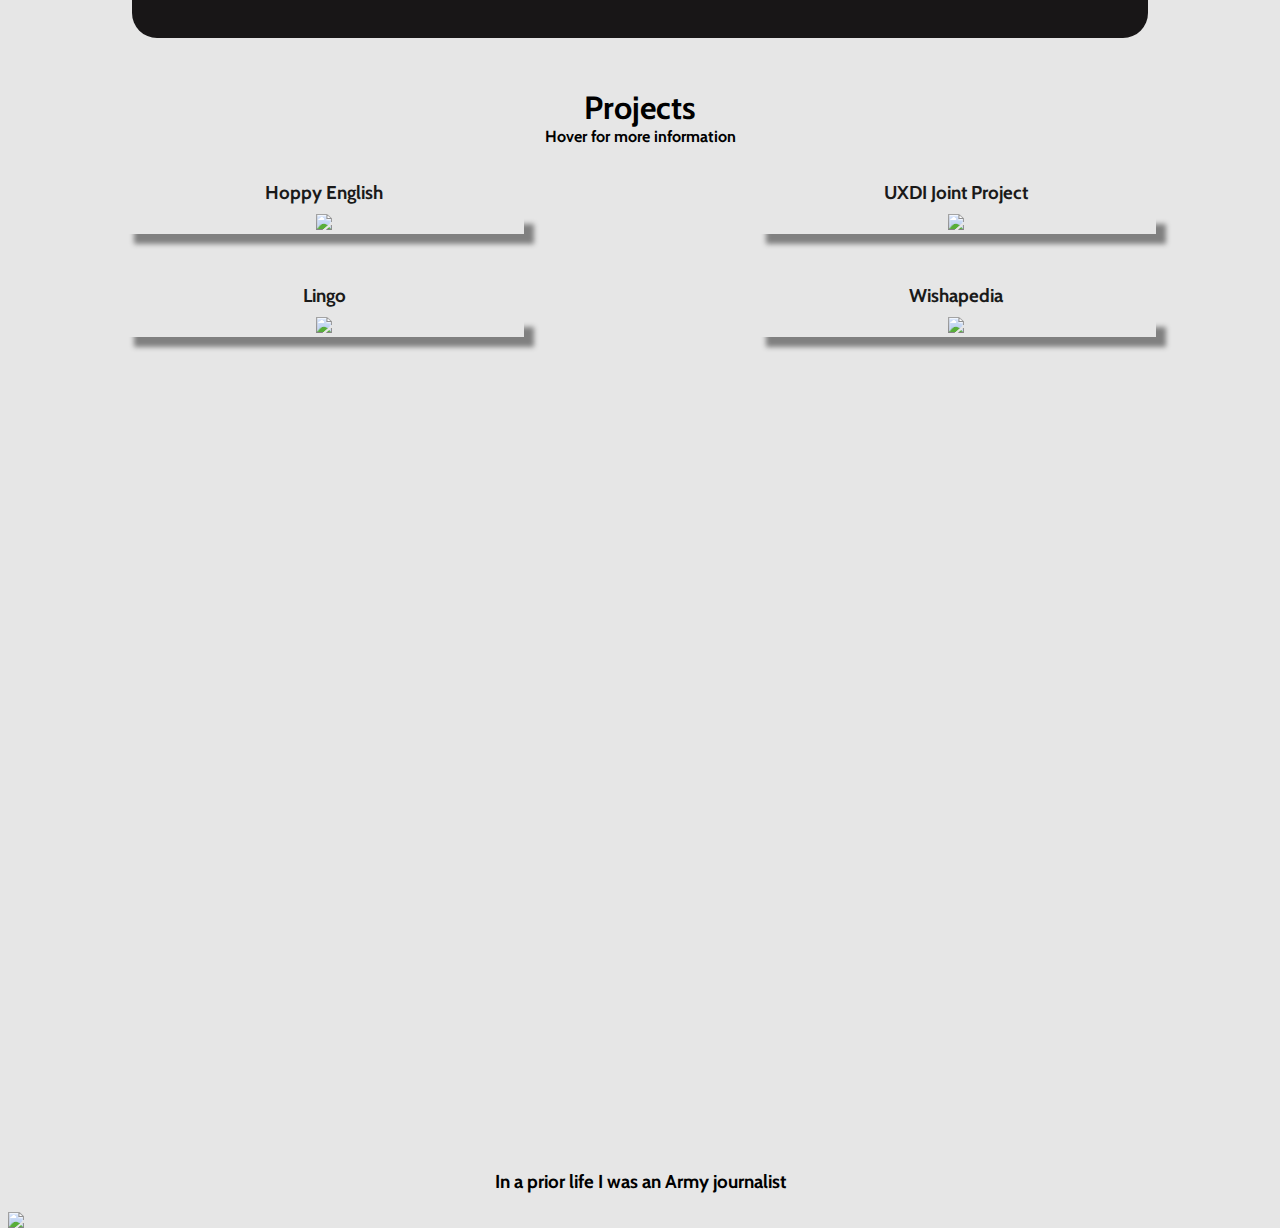
==== commit 61895c0c: "modals in progress" ====
--- a/index.html
+++ b/index.html
@@ -6,6 +6,7 @@
   <meta charset="UTF-8">
   <link href="https://fonts.googleapis.com/css?family=Cabin&display=swap" rel="stylesheet">
 
+  <script defer src="script.js"></script>
 
 
   <meta http-equiv="X-UA-Compatible" content="ie=edge">
@@ -51,15 +52,19 @@
 
   <div class="about">
     <div id="about-me">
-      <p>I’m a software engineer with a background in graphic design and public relations through 13 years in the
+      <p> Aloha! I'm Katie, a software engineer with a background in graphic design and public relations through 13 years in the
         Army. I’m passionate about design, education, languages <span id="video-games">(and video games!)</span>, and
         am
         well-versed in adapting information for multiple audiences. I love to develop myself and others and thrive in
         environments where technology and
         education intersect to help people achieve their goals.</p>
     </div>
-    <div id="skills">
+<div id="portrait">
+  <img src="file:///Users/Tatsu/Downloads/katie-art.png"/>
+</div>
+    <!-- <div id="skills">
       <div id="skills-coding">
+        <p>Here are some technologies I've been using lately:</p>
         <div><img id="html" src="https://www.vectorlogo.zone/logos/w3_html5/w3_html5-icon.svg" />
           <p>HTML</p>
         </div>
@@ -75,9 +80,6 @@
         <div><img id="js" src="https://www.vectorlogo.zone/logos/javascript/javascript-icon.svg" />
           <p>JAVASCRIPT</p>
         </div>
-        <!-- <div><img id="express" src="https://www.vectorlogo.zone/logos/expressjs/expressjs-icon.svg" />
-            <p>EXPRESS</p>
-          </div> -->
         <div><img id="node" src="https://www.vectorlogo.zone/logos/nodejs/nodejs-icon.svg" />
           <p>NODEJS</p>
         </div>
@@ -99,7 +101,8 @@
         <div><img id="indesign" src="https://cdn2.iconfinder.com/data/icons/adobe-cc-icons/512/cc_1id.png" />
           <p>INDESIGN</p>
         </div>
-      </div>
+      </div> -->
+
     </div>
   </div>
 
@@ -211,41 +214,27 @@
 
 
   <div class="map">
-
-      
-    
-    
-    
-    <!-- <img id="world" src="file:///Users/Tatsu/Downloads/world.svg" /> -->
-    
-    <!-- <img id="lava" src="file:///Users/Tatsu/Downloads/world.svg" />
-      <div id="lava-story">
+    <h3>In a prior life I was an Army journalist</h3>
+    <img id="world" src="file:///Users/Tatsu/Downloads/world.svg" />
+
+    <img class="lava" id="modal-btn" src="file:///Users/Tatsu/Downloads/world.svg" />
+    <div class="modal" class="modal-lava">
+      <div id="lava-story" class="modal-content">
+        <span class="close-btn">&times;</span>
         <img src="https://cdn.dvidshub.net/media/thumbs/photos/1411/1641956/600x375_q75.jpg" />
-        
+
         <a href="https://www.dvidshub.net/video/372246/hawaii-county-reconstructing-chain-craters-road">
           <h2>Puna Lava Flow</h2>
         </a>
-      </div> -->
-      
-      
-      
-      
-      <button id="modal-btn"> click me, I make a modal</button>
-  <div class="modal">
-  <div class="modal-content">
-    <span class="close-btn">&times;</span>
-    <img src="https://cdn.dvidshub.net/media/thumbs/photos/1001/238718/1000w_q95.jpg" />
-    <a href="https://www.dvidshub.net/image/238718/us-forces-conduct-sniper-training-with-kuwait-commandos">
-      <h2>U.S. Forces Conduct Sniper Training With Kuwait Commandos</h2>
-    </a>
-  </div>
-  </div>
-  
+      </div>
+    </div>
+
+
 
     <img class="kuwait" id="modal-btn" src="file:///Users/Tatsu/Downloads/world.svg" />
-    <div class="modal">
+    <div class="modal" class="modal-kuwait">
       <div id="kuwait-story" class="modal-content">
-          <span class="close-btn">&times;</span>
+        <span class="close-btn">&times;</span>
         <img src="https://cdn.dvidshub.net/media/thumbs/photos/1001/238718/1000w_q95.jpg" />
         <a href="https://www.dvidshub.net/image/238718/us-forces-conduct-sniper-training-with-kuwait-commandos">
           <h2>U.S. Forces Conduct Sniper Training With Kuwait Commandos</h2>
@@ -253,32 +242,41 @@
       </div>
     </div>
 
-    <!-- 
-    <img id="singapore" src="file:///Users/Tatsu/Downloads/world.svg" />
-    <div id="singapore-story">
-      <img src="https://cdn.dvidshub.net/media/thumbs/photos/1608/2761311/1000w_q95.jpg">
-      <a href="https://www.dvidshub.net/news/205746/36th-annual-bilateral-exercise-tiger-balm-16-comes-close">
-        <h2>36th annual bilateral exercise “Tiger Balm 16” comes to a close</h2>
-      </a>
-    </div>
-
-    <img id="garuda-shield" src="file:///Users/Tatsu/Downloads/world.svg" />
-    <div id="garuda-shield-story">
+
+    <img class="singapore" id="modal-btn" src="file:///Users/Tatsu/Downloads/world.svg" />
+    <div class="modal" class="modal-singapore">
+      <div id="singapore-story" class="modal-content">
+        <span class="close-btn">&times;</span>
+        <img src="https://cdn.dvidshub.net/media/thumbs/photos/1608/2761311/1000w_q95.jpg">
+        <a href="https://www.dvidshub.net/news/205746/36th-annual-bilateral-exercise-tiger-balm-16-comes-close">
+          <h2>36th annual bilateral exercise “Tiger Balm 16” comes to a close</h2>
+        </a>
+      </div>
+    </div>
+
+    <img class="garuda-shield" id="modal-btn" src="file:///Users/Tatsu/Downloads/world.svg" />
+    <div class="modal" class="modal-indonesia">
+    <div id="garuda-shield-story" class="modal-content">
+      <span class="close-btn">&times;</span>
       <img src="https://cdn.dvidshub.net/media/thumbs/photos/1410/1597901/1000w_q95.jpg" />
       <a
         href="https://www.dvidshub.net/news/144310/one-spirit-hawaii-guardsmen-indonesia-armed-forces-participate-garuda-shield-2014">
         <h2>'One Spirit' - Hawaii Guardsmen, Indonesia armed forces participate in Garuda Shield 2014</h2>
       </a>
     </div>
-
-    <img id="afghanistan" src="file:///Users/Tatsu/Downloads/world.svg" />
-    <div id="afghanistan-story">
-      <img src="https://cdn.dvidshub.net/media/thumbs/photos/1210/677502/600x375_q75.jpg" />
-      <a
-        href="https://www.dvidshub.net/image/677502/afghan-border-police-knock-out-insurgent-activity-with-southern-fist">
-        <h2>Afghan Border Police knock out insurgent activity with Southern Fist</h2>
-      </a>
-    </div> -->
+  </div>
+
+  <img class="afghanistan" src="file:///Users/Tatsu/Downloads/world.svg" />
+  <div class="modal" class="∂">
+  <div id="afghanistan-story" class="modal-content">
+    <span class="close-btn">&times;</span>
+    <img src="https://cdn.dvidshub.net/media/thumbs/photos/1210/677502/600x375_q75.jpg" />
+    <a
+      href="https://www.dvidshub.net/image/677502/afghan-border-police-knock-out-insurgent-activity-with-southern-fist">
+      <h2>Afghan Border Police knock out insurgent activity with Southern Fist</h2>
+    </a>
+  </div>
+  </div>
 
 
   </div>
@@ -301,7 +299,6 @@
 
 
   </footer>
-  <script defer src="script.js"></script>
   <script src="https://ajax.googleapis.com/ajax/libs/jquery/2.1.4/jquery.min.js"></script>
 </body>
 
--- a/main.css
+++ b/main.css
@@ -1,7 +1,8 @@
 body{
   /* font-family: 'Lato', sans-serif; */
   /* background: #bfbfbf; */
-  background: #C19871;
+  /* background: #C19871; */
+  background: #E6E6E6;
   /* background-image: linear-gradient(to right bottom, #181617, #413134, #6e4e4c, #9b7060, #c19871); */
   font-family: 'Cabin', sans-serif;
 
@@ -246,7 +247,7 @@
 /* greetings end*/
 
 .about{
-  /* width: 70%; */
+  width: 80%;
   display: flex;
   margin: 0 auto;
   height: 80vh;
@@ -437,15 +438,23 @@
 }
 #about-me{
   text-align: center;
-  width: 70%;
-  margin: 0 auto;
+  width: 50%;
+  margin: 0 auto;
+  align-self: center;
 }
 #about-me p{
-  font-size: 1.2em;
-  line-height: 1.5em;
-  margin: 2px;
-}
-
+  font-size: 1.4em;
+  line-height: 1.7em;
+  padding-left: 15px;
+
+}
+#portrait{
+  width:50%;
+}
+#portrait img{
+  width: 100%;
+  height: auto;
+}
 
   footer{
     margin-top: 150px;
@@ -500,75 +509,6 @@
   width: auto;
 }
 
-/* 
-
-.next{
-  align-self: center;
-}
-
-.oval {
-  width: 40px;
-  height: 40px;
-  border: solid 2px #ffffff;
-  background-color: rgba(0, 0, 0, 0.3);
-  border-radius: 50%;
-  display: flex;
-  align-items: center;
-  justify-content: center;
-  margin-bottom: 20px;
-  cursor: pointer;
-  margin: auto 0;
-
-}
-
-.triangle {
-  border-left: 10px solid transparent;
-  border-right: 10px solid transparent;
-  border-top: 15px solid #ffffff;
-  margin-top: 5px;
-}
-
-.arrow-right {
-  width: 0; 
-  height: 0; 
-  border-top: 15px solid transparent;
-  border-bottom: 15px solid transparent;
-  border-left: 15px solid #ffffff;
-}
-
-
-
-
-.triangle:hover {
-  animation: oval-hover infinite 2s;
-  animation-timing-function:linear;
-}
-.oval:hover {
-  animation: oval-hover infinite 2s;
-  animation-timing-function:linear;
-}
-
-@keyframes oval-hover {
-  0% {
-    opacity: 1;
-    transform: translateY(0px);
-  }
-
-  25% {
-    opacity: 0;
-    transform: translateY(10px);
-  }
-
-  26% {
-    opacity: 0;
-    transform: translateY(-10px) scale(0.9);
-  }
-
-  55% {
-    opacity: 1;
-    transform: translateY(0px) scale(1);
-  }
-} */
 
 /* testing hover text */
 
@@ -735,6 +675,10 @@
 .map{
   margin-top: 200px;
 }
+.map h3{
+  text-align: center;
+  position: relative;
+}
 
 #world{
   position: absolute;
@@ -742,7 +686,7 @@
   max-height: 100vh;
 }
 
-#lava{
+.lava{
   position: absolute;
   width: 100%;
   max-height: 100vh;
@@ -754,33 +698,35 @@
   width: 100%;
   max-height: 100vh;
   clip-path: circle(2.7% at 60% 58%);
-}
-#singapore{
+  
+}
+.singapore{
   position: absolute;
   width: 100%;
   max-height: 100vh;
   clip-path: circle(2.6% at 75.4% 69%);
 }
 
-#garuda-shield{
+.garuda-shield{
   position: absolute;
   width: 100%;
   max-height: 100vh;
   clip-path: circle(2.6% at 79% 72%);
 }
-#afghanistan{
+.afghanistan{
   position: absolute;
   width: 100%;
   max-height: 100vh;
   clip-path: circle(5.1% at 64% 57%);
 }
-#lava:hover, .kuwait:hover, #singapore:hover, #garuda-shield:hover,#afghanistan:hover{
-
+.lava:hover, .kuwait:hover, .singapore:hover, .garuda-shield:hover, .afghanistan:hover{
   background:white;
-  z-index: 1;
-}
+  /* border: 2px solid white; */
+ 
+}
+
 /* 
-#afghanistan-story, #lava-story, .kuwait-story, #singapore-story, #garuda-shield-story,#afghanistan-story{
+.afghanistan-story, .lava-story, .kuwait-story, .singapore-story, .garuda-shield-story{
   display:none;
   height: auto;
   width: 400px;
@@ -792,22 +738,7 @@
   padding: 20px 0;
 }*/
 
-/* #afghanistan-story a, #lava-story a, .kuwait-story a, #singapore-story a, #garuda-shield-story a,#afghanistan-story a{
-  text-decoration: none;
-  color: white;
-}
-
-#afghanistan-story img, #lava-story img, .kuwait-story img, #singapore-story img, #garuda-shield-story img,#afghanistan-story img{
-  margin: 0 auto;
-  max-width: 300px;
-  height: auto;
-}  */
-
-
-
-/* #afghanistan:hover~#afghanistan-story, #lava:hover~#lava-story, .kuwait:hover~.kuwait-story, #singapore:hover~#singapore-story, #garuda-shield:hover~#garuda-shield-story{
-  display: block;
-} */
+
 
 .modal {
   display: none;
@@ -822,23 +753,38 @@
 }
 .modal-content {
   position: relative; 
-  background-color: white;
+  background-color: rgba(255, 255, 255, 0.3);
   padding: 20px; 
   margin: auto; 
-  width: 75%;  
+  width: 50%;  
   -webkit-animation-name: animatetop;
   -webkit-animation-duration: 0.4s;
   animation-name: animatetop;
-  animation-duration: 0.4s
+  animation-duration: 0.4s;
+  text-align: center;
+  border-radius: 20px;
+    border: 1px solid white;
+}
+.modal-content a{
+  text-decoration: none;
+  color: white;
+}
+.modal-content a:hover{
+  text-decoration: underline;
+  color: gray;
+}
+.modal-content img{
+  max-width: 70%;
 }
 .close-btn {
-  float: right; 
-  color: lightgray; 
-  font-size: 24px;  
+  float: right;
+  cursor: pointer;
+  color: white;
+  font-size: 3em;
   font-weight: bold;
 }
 .close-btn:hover {
-  color: darkgray;
+  color: black;
 }
 @-webkit-keyframes animatetop {
   from {top:-300px; opacity:0} 
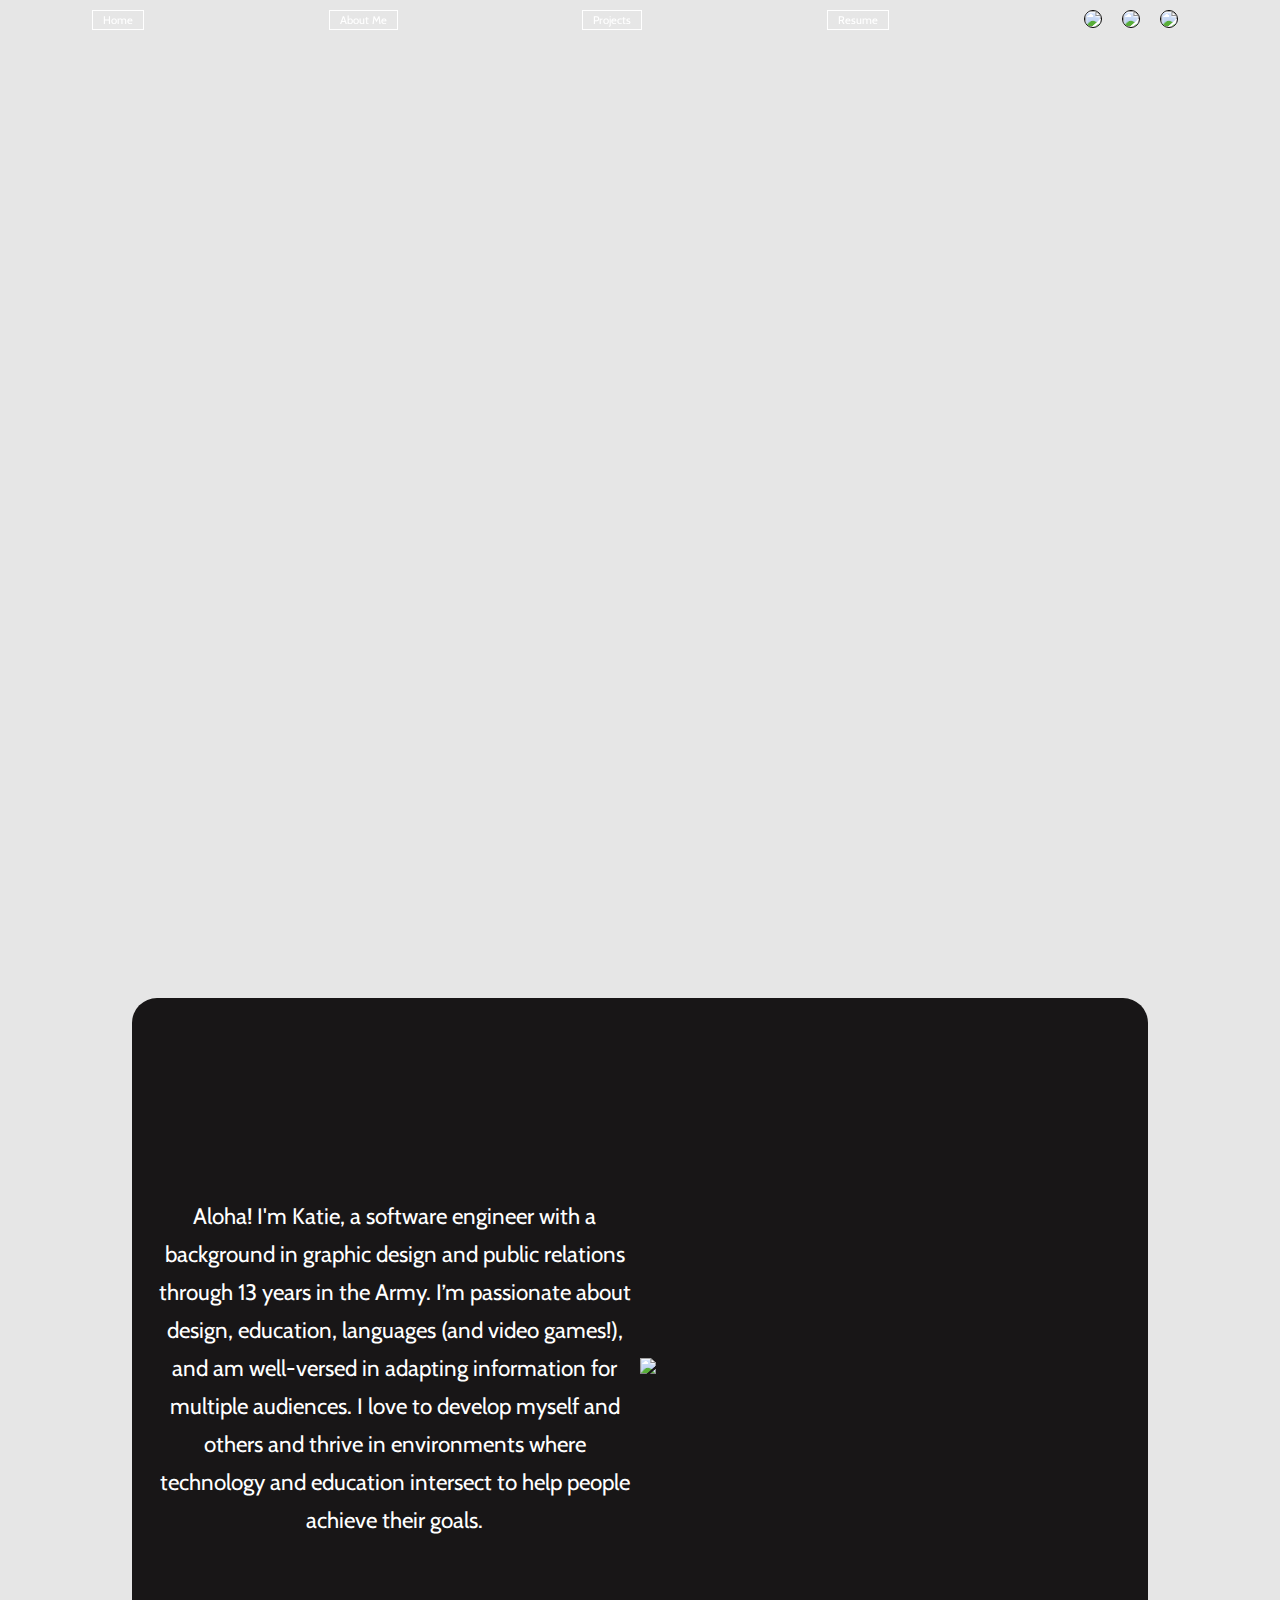
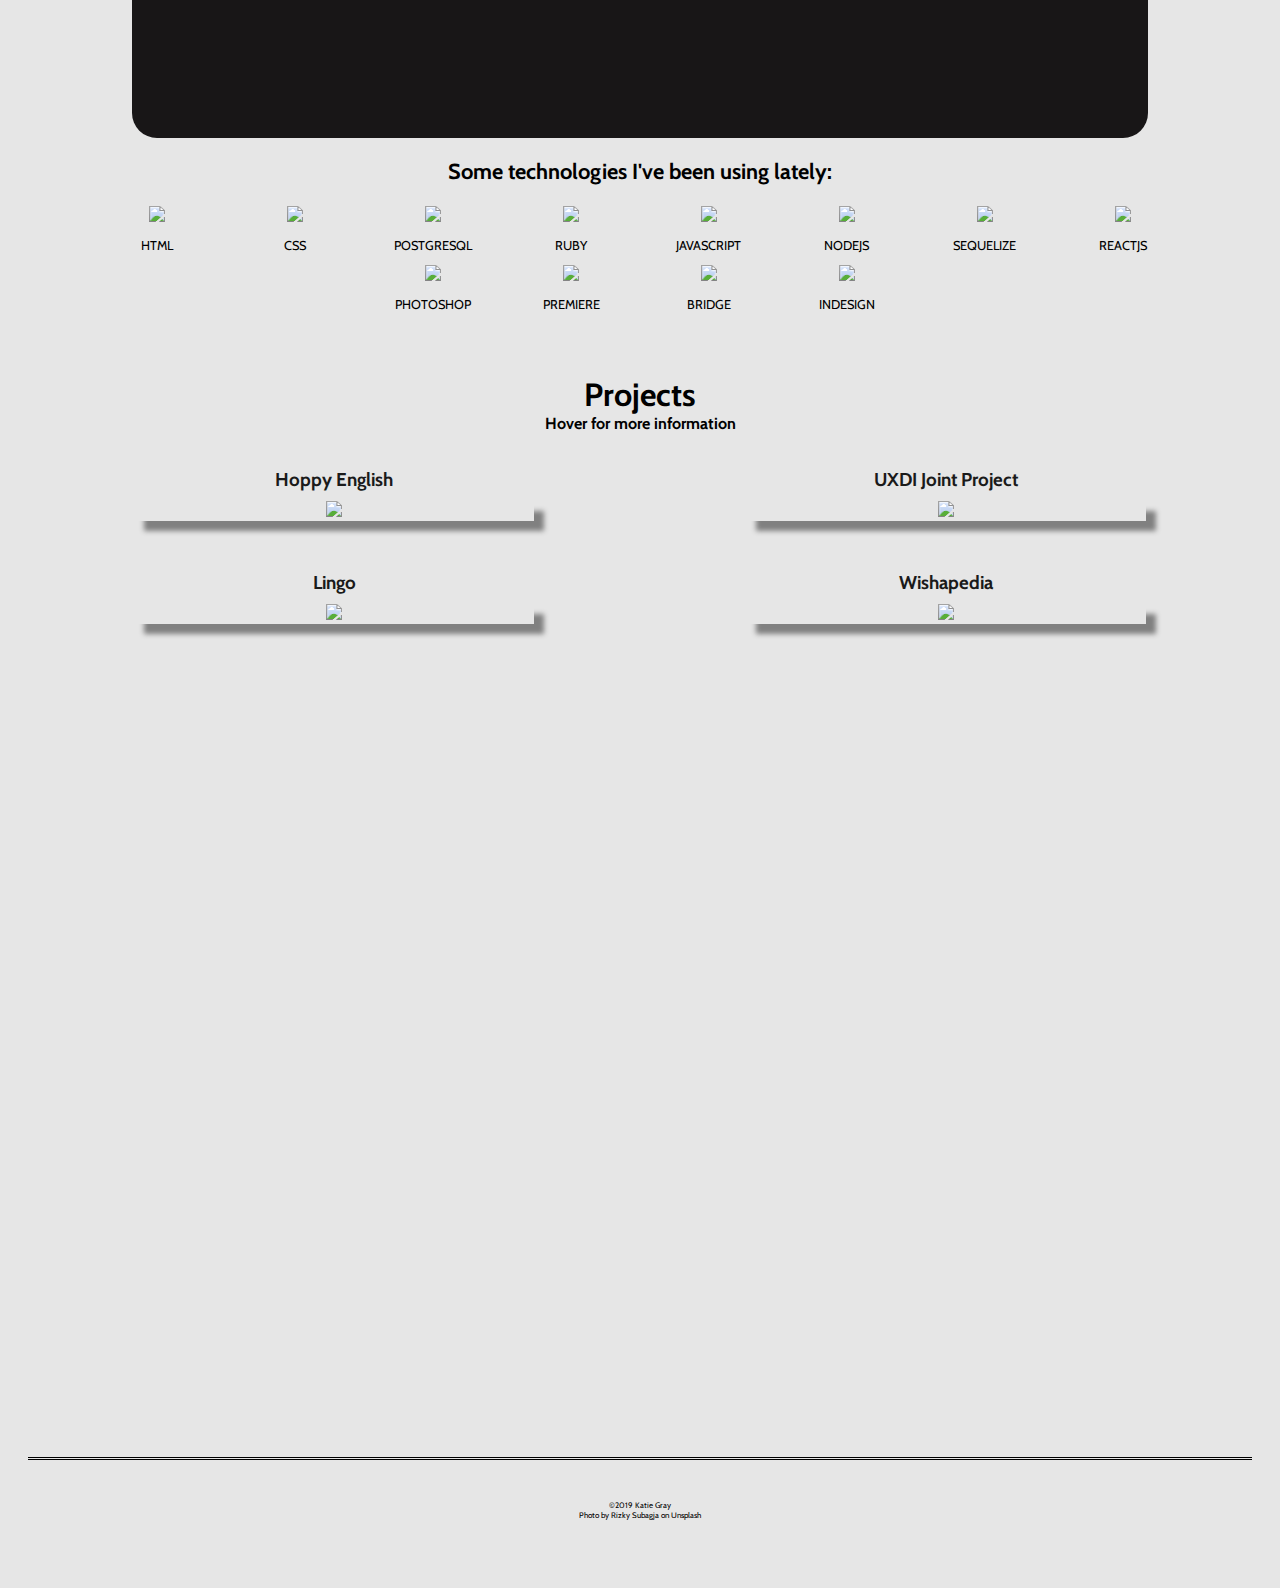
==== commit dc0f5896: "temp surge upload" ====
--- a/index.html
+++ b/index.html
@@ -26,8 +26,16 @@
     <a href="#">Home</a>
     <a href="#about">About Me</a>
     <a href="#projects">Projects</a>
-    <a href="#footer">Contact</a>
     <a href="https://www.docdroid.net/ZAbeHoi/katie-gray-resume-software-engineer.pdf">Resume</a>
+    <div>
+      <a href="https://www.linkedin.com/in/katiepgray/" target="_blank"><img
+          src="https://iconmonstr.com/wp-content/g/gd/makefg.php?i=../assets/preview/2012/png/iconmonstr-linkedin-3.png&r=0&g=0&b=0" /></a>
+      <a href="https://github.com/PurpleTatsu" target="_blank"><img
+          src="https://iconmonstr.com/wp-content/g/gd/makefg.php?i=../assets/preview/2012/png/iconmonstr-github-1.png&r=0&g=0&b=0" /></a>
+      <a href="mailto:katiepgray@gmail.com" target="_blank"><img
+          src="https://iconmonstr.com/wp-content/g/gd/makefg.php?i=../assets/preview/2012/png/iconmonstr-email-11.png&r=0&g=0&b=0" /></a>
+
+    </div>
   </header>
 
 
@@ -50,256 +58,252 @@
 
 
 
-  <div class="about">
+  <div id="about">
     <div id="about-me">
-      <p> Aloha! I'm Katie, a software engineer with a background in graphic design and public relations through 13 years in the
+      <p> Aloha! I'm Katie, a software engineer with a background in graphic design and public relations through 13
+        years in the
         Army. I’m passionate about design, education, languages <span id="video-games">(and video games!)</span>, and
         am
         well-versed in adapting information for multiple audiences. I love to develop myself and others and thrive in
         environments where technology and
         education intersect to help people achieve their goals.</p>
     </div>
-<div id="portrait">
-  <img src="file:///Users/Tatsu/Downloads/katie-art.png"/>
-</div>
-    <!-- <div id="skills">
-      <div id="skills-coding">
-        <p>Here are some technologies I've been using lately:</p>
-        <div><img id="html" src="https://www.vectorlogo.zone/logos/w3_html5/w3_html5-icon.svg" />
-          <p>HTML</p>
-        </div>
-        <div><img id="css" src="https://github.com/PurpleTatsu/Portfolio/blob/alternate-design/css3text.png?raw=true" />
-          <p>CSS</p>
-        </div>
-        <div><img id="postgresql" src="https://www.vectorlogo.zone/logos/postgresql/postgresql-icon.svg" />
-          <p>POSTGRESQL</p>
-        </div>
-        <div><img id="ruby" src="https://www.vectorlogo.zone/logos/ruby-lang/ruby-lang-icon.svg" />
-          <p>RUBY</p>
-        </div>
-        <div><img id="js" src="https://www.vectorlogo.zone/logos/javascript/javascript-icon.svg" />
-          <p>JAVASCRIPT</p>
-        </div>
-        <div><img id="node" src="https://www.vectorlogo.zone/logos/nodejs/nodejs-icon.svg" />
-          <p>NODEJS</p>
-        </div>
-        <div><img id="sequelize" src="https://www.vectorlogo.zone/logos/sequelizejs/sequelizejs-icon.svg" />
-          <p>SEQUELIZE</p>
-        </div>
-        <div><img id="react" src="https://www.vectorlogo.zone/logos/reactjs/reactjs-icon.svg" />
-          <p>REACTJS</p>
-        </div>
-        <div><img id="photoshop" src="https://cdn2.iconfinder.com/data/icons/adobe-cc-icons/512/cc_1ps.png" />
-          <p>PHOTOSHOP</p>
-        </div>
-        <div><img id="premiere" src="https://cdn2.iconfinder.com/data/icons/adobe-cc-icons/512/cc_1pr.png" />
-          <p>PREMIERE</p>
-        </div>
-        <div><img id="bridge" src="https://cdn2.iconfinder.com/data/icons/adobe-cc-icons/512/cc_1br.png" />
-          <p>BRIDGE</p>
-        </div>
-        <div><img id="indesign" src="https://cdn2.iconfinder.com/data/icons/adobe-cc-icons/512/cc_1id.png" />
-          <p>INDESIGN</p>
-        </div>
-      </div> -->
-
-    </div>
-  </div>
-
-
-
-  <div id="projects">
-
-    <h1>Projects</h1>
-    <h2>Hover for more information</h2>
-    <section id="projects-container">
-      <div class="container">
-        <h3 class="title">Hoppy English</h3>
-        <div class="content">
-          <div class="content-overlay"></div>
-          <img id="project" class="content-image"
-            src="https://github.com/PurpleTatsu/Portfolio/blob/alternate-design/l.hoppy%20english.png?raw=true">
-          <div class="content-details fadeIn-top">
-            <h3>Hoppy English</h3>
-            <p>Hoppy English is a React app that uses the text-to-voice API, VoiceRSS. It is primarily designed for
-              Japanese-speaking parents to teach their children English.</p>
-            <a href="https://github.com/PurpleTatsu/p2-English-At-Home" target="_blank">
-              <img id="social-media"
-                src="https://iconmonstr.com/wp-content/g/gd/makefg.php?i=../assets/preview/2012/png/iconmonstr-github-1.png&r=255&g=255&b=255" />
-            </a>
-            <a href="http://english-at-home.surge.sh/" target="_blank">
-              <p class="live">Live Site</p>
-
-            </a>
-
-          </div>
-        </div>
-      </div>
-
-      <div class="container">
-        <h3 class="title">UXDI Joint Project</h3>
-        <div class="content">
-          <div class="content-overlay"></div>
-          <img id="project" class="content-image"
-            src="https://github.com/PurpleTatsu/Portfolio/blob/alternate-design/riverside.png?raw=true">
-          <div class="content-details fadeIn-top">
-            <h3>Riverside Art Center</h3>
-            <p>A collaborative project with a UXDI team, reimagining a local community’s art center website using
-              ReactJS and CSS.</p>
-            <a href="https://github.com/PurpleTatsu/GA-UXDI" target="_blank">
-              <img id="social-media"
-                src="https://iconmonstr.com/wp-content/g/gd/makefg.php?i=../assets/preview/2012/png/iconmonstr-github-1.png&r=255&g=255&b=255" />
-            </a>
-            <a href="http://riverside-art.surge.sh/" target="_blank">
-              <p class="live">Live Site</p>
-            </a>
-          </div>
-        </div>
-      </div>
-
-
-      <div class="container">
-        <h3 class="title">Lingo</h3>
-        <div class="content">
-          <div class="content-overlay"></div>
-          <img id="project" class="content-image"
-            src="https://github.com/PurpleTatsu/Portfolio/blob/alternate-design/lingo.png?raw=true">
-          <div class="content-details fadeIn-top">
-            <h3>Lingo</h3>
-            <p>Build vocabulary flashcards for TV shows, movies, and books in your target language. Uses React and Ruby
-              on Rails.</p>
-            <a href="https://github.com/PurpleTatsu/Lingo" target="_blank">
-              <img id="social-media"
-                src="https://iconmonstr.com/wp-content/g/gd/makefg.php?i=../assets/preview/2012/png/iconmonstr-github-1.png&r=255&g=255&b=255" />
-            </a>
-            <a href="http://p4-lingo.surge.sh/" target="_blank">
-              <p class="live">Live Site</p>
-            </a>
-
-          </div>
-        </div>
-      </div>
-
-      <div class="container">
-        <h3 class="title">Wishapedia</h3>
-        <div class="content">
-          <div class="content-overlay"></div>
-          <img id="project" class="content-image"
-            src="https://github.com/PurpleTatsu/Portfolio/blob/alternate-design/wishapedia.png?raw=true">
-          <div class="content-details fadeIn-top">
-            <h3>Wishapedia</h3>
-            <p>A wishlist management site and collaborative project using ReactJS, PostgreSQL, Express, Node, Sequelize.
-            </p>
-            <a href="https://github.com/Daeqwonhunter1/Wishapedia" target="_blank">
-              <img id="social-media"
-                src="https://iconmonstr.com/wp-content/g/gd/makefg.php?i=../assets/preview/2012/png/iconmonstr-github-1.png&r=255&g=255&b=255" />
-            </a>
-            <a href="http://wishapedia.surge.sh/" target="_blank">
-              <p class="live">Live Site</p>
-            </a>
-
-          </div>
-        </div>
-
-
-      </div>
-
-
-
-
-
-
-    </section>
-  </div>
-
-
-  <div class="map">
-    <h3>In a prior life I was an Army journalist</h3>
-    <img id="world" src="file:///Users/Tatsu/Downloads/world.svg" />
-
-    <img class="lava" id="modal-btn" src="file:///Users/Tatsu/Downloads/world.svg" />
-    <div class="modal" class="modal-lava">
-      <div id="lava-story" class="modal-content">
-        <span class="close-btn">&times;</span>
-        <img src="https://cdn.dvidshub.net/media/thumbs/photos/1411/1641956/600x375_q75.jpg" />
-
-        <a href="https://www.dvidshub.net/video/372246/hawaii-county-reconstructing-chain-craters-road">
-          <h2>Puna Lava Flow</h2>
-        </a>
-      </div>
-    </div>
-
-
-
-    <img class="kuwait" id="modal-btn" src="file:///Users/Tatsu/Downloads/world.svg" />
-    <div class="modal" class="modal-kuwait">
-      <div id="kuwait-story" class="modal-content">
-        <span class="close-btn">&times;</span>
-        <img src="https://cdn.dvidshub.net/media/thumbs/photos/1001/238718/1000w_q95.jpg" />
-        <a href="https://www.dvidshub.net/image/238718/us-forces-conduct-sniper-training-with-kuwait-commandos">
-          <h2>U.S. Forces Conduct Sniper Training With Kuwait Commandos</h2>
-        </a>
-      </div>
-    </div>
-
-
-    <img class="singapore" id="modal-btn" src="file:///Users/Tatsu/Downloads/world.svg" />
-    <div class="modal" class="modal-singapore">
-      <div id="singapore-story" class="modal-content">
-        <span class="close-btn">&times;</span>
-        <img src="https://cdn.dvidshub.net/media/thumbs/photos/1608/2761311/1000w_q95.jpg">
-        <a href="https://www.dvidshub.net/news/205746/36th-annual-bilateral-exercise-tiger-balm-16-comes-close">
-          <h2>36th annual bilateral exercise “Tiger Balm 16” comes to a close</h2>
-        </a>
-      </div>
-    </div>
-
-    <img class="garuda-shield" id="modal-btn" src="file:///Users/Tatsu/Downloads/world.svg" />
-    <div class="modal" class="modal-indonesia">
-    <div id="garuda-shield-story" class="modal-content">
-      <span class="close-btn">&times;</span>
-      <img src="https://cdn.dvidshub.net/media/thumbs/photos/1410/1597901/1000w_q95.jpg" />
-      <a
-        href="https://www.dvidshub.net/news/144310/one-spirit-hawaii-guardsmen-indonesia-armed-forces-participate-garuda-shield-2014">
-        <h2>'One Spirit' - Hawaii Guardsmen, Indonesia armed forces participate in Garuda Shield 2014</h2>
-      </a>
-    </div>
-  </div>
-
-  <img class="afghanistan" src="file:///Users/Tatsu/Downloads/world.svg" />
-  <div class="modal" class="∂">
-  <div id="afghanistan-story" class="modal-content">
-    <span class="close-btn">&times;</span>
-    <img src="https://cdn.dvidshub.net/media/thumbs/photos/1210/677502/600x375_q75.jpg" />
-    <a
-      href="https://www.dvidshub.net/image/677502/afghan-border-police-knock-out-insurgent-activity-with-southern-fist">
-      <h2>Afghan Border Police knock out insurgent activity with Southern Fist</h2>
-    </a>
+    <div id="portrait">
+      <img src="file:///Users/Tatsu/Downloads/katie-art.png" />
+    </div>
+
+
   </div>
   </div>
 
-
-  </div>
-
-  <footer id="footer">
-
-    <div>
-      <a href="https://www.linkedin.com/in/katiepgray/" target="_blank"><img
-          src="https://iconmonstr.com/wp-content/g/gd/makefg.php?i=../assets/preview/2012/png/iconmonstr-linkedin-3.png&r=0&g=0&b=0" /></a>
-      <a href="https://github.com/PurpleTatsu" target="_blank"><img
-          src="https://iconmonstr.com/wp-content/g/gd/makefg.php?i=../assets/preview/2012/png/iconmonstr-github-1.png&r=0&g=0&b=0" /></a>
-      <a href="mailto:katiepgray@gmail.com" target="_blank"><img
-          src="https://iconmonstr.com/wp-content/g/gd/makefg.php?i=../assets/preview/2012/png/iconmonstr-email-11.png&r=0&g=0&b=0" /></a>
-
-    </div>
-    <div id="break">
-      <p>©2019 Katie Gray</p>
-      <p>Photo by Rizky Subagja on Unsplash </p>
-    </div>
-
-
-  </footer>
-  <script src="https://ajax.googleapis.com/ajax/libs/jquery/2.1.4/jquery.min.js"></script>
+  <div id="skills">
+    <div id="skills-coding">
+      <h2>Some technologies I've been using lately:</h2>
+      <div><img id="html" src="https://www.vectorlogo.zone/logos/w3_html5/w3_html5-icon.svg" />
+        <p>HTML</p>
+      </div>
+      <div><img id="css" src="https://github.com/PurpleTatsu/Portfolio/blob/alternate-design/css3text.png?raw=true" />
+        <p>CSS</p>
+      </div>
+      <div><img id="postgresql" src="https://www.vectorlogo.zone/logos/postgresql/postgresql-icon.svg" />
+        <p>POSTGRESQL</p>
+      </div>
+      <div><img id="ruby" src="https://www.vectorlogo.zone/logos/ruby-lang/ruby-lang-icon.svg" />
+        <p>RUBY</p>
+      </div>
+      <div><img id="js" src="https://www.vectorlogo.zone/logos/javascript/javascript-icon.svg" />
+        <p>JAVASCRIPT</p>
+      </div>
+      <div><img id="node" src="https://www.vectorlogo.zone/logos/nodejs/nodejs-icon.svg" />
+        <p>NODEJS</p>
+      </div>
+      <div><img id="sequelize" src="https://www.vectorlogo.zone/logos/sequelizejs/sequelizejs-icon.svg" />
+        <p>SEQUELIZE</p>
+      </div>
+      <div><img id="react" src="https://www.vectorlogo.zone/logos/reactjs/reactjs-icon.svg" />
+        <p>REACTJS</p>
+      </div>
+      <div><img id="photoshop" src="https://cdn2.iconfinder.com/data/icons/adobe-cc-icons/512/cc_1ps.png" />
+        <p>PHOTOSHOP</p>
+      </div>
+      <div><img id="premiere" src="https://cdn2.iconfinder.com/data/icons/adobe-cc-icons/512/cc_1pr.png" />
+        <p>PREMIERE</p>
+      </div>
+      <div><img id="bridge" src="https://cdn2.iconfinder.com/data/icons/adobe-cc-icons/512/cc_1br.png" />
+        <p>BRIDGE</p>
+      </div>
+      <div><img id="indesign" src="https://cdn2.iconfinder.com/data/icons/adobe-cc-icons/512/cc_1id.png" />
+        <p>INDESIGN</p>
+      </div>
+    </div>
+
+    <div id="projects">
+
+      <h1>Projects</h1>
+      <h2>Hover for more information</h2>
+      <section id="projects-container">
+        <div class="container">
+          <h3 class="title">Hoppy English</h3>
+          <div class="content">
+            <div class="content-overlay"></div>
+            <img id="project" class="content-image"
+              src="https://github.com/PurpleTatsu/Portfolio/blob/alternate-design/l.hoppy%20english.png?raw=true">
+            <div class="content-details fadeIn-top">
+              <h3>Hoppy English</h3>
+              <p>Hoppy English is a React app that uses the text-to-voice API, VoiceRSS. It is primarily designed for
+                Japanese-speaking parents to teach their children English.</p>
+              <a href="https://github.com/PurpleTatsu/p2-English-At-Home" target="_blank">
+                <img id="social-media"
+                  src="https://iconmonstr.com/wp-content/g/gd/makefg.php?i=../assets/preview/2012/png/iconmonstr-github-1.png&r=255&g=255&b=255" />
+              </a>
+              <a href="http://english-at-home.surge.sh/" target="_blank">
+                <p class="live">Live Site</p>
+
+              </a>
+
+            </div>
+          </div>
+        </div>
+
+        <div class="container">
+          <h3 class="title">UXDI Joint Project</h3>
+          <div class="content">
+            <div class="content-overlay"></div>
+            <img id="project" class="content-image"
+              src="https://github.com/PurpleTatsu/Portfolio/blob/alternate-design/riverside.png?raw=true">
+            <div class="content-details fadeIn-top">
+              <h3>Riverside Art Center</h3>
+              <p>A collaborative project with a UXDI team, reimagining a local community’s art center website using
+                ReactJS and CSS.</p>
+              <a href="https://github.com/PurpleTatsu/GA-UXDI" target="_blank">
+                <img id="social-media"
+                  src="https://iconmonstr.com/wp-content/g/gd/makefg.php?i=../assets/preview/2012/png/iconmonstr-github-1.png&r=255&g=255&b=255" />
+              </a>
+              <a href="http://riverside-art.surge.sh/" target="_blank">
+                <p class="live">Live Site</p>
+              </a>
+            </div>
+          </div>
+        </div>
+
+
+        <div class="container">
+          <h3 class="title">Lingo</h3>
+          <div class="content">
+            <div class="content-overlay"></div>
+            <img id="project" class="content-image"
+              src="https://github.com/PurpleTatsu/Portfolio/blob/alternate-design/lingo.png?raw=true">
+            <div class="content-details fadeIn-top">
+              <h3>Lingo</h3>
+              <p>Build vocabulary flashcards for TV shows, movies, and books in your target language. Uses React and
+                Ruby
+                on Rails.</p>
+              <a href="https://github.com/PurpleTatsu/Lingo" target="_blank">
+                <img id="social-media"
+                  src="https://iconmonstr.com/wp-content/g/gd/makefg.php?i=../assets/preview/2012/png/iconmonstr-github-1.png&r=255&g=255&b=255" />
+              </a>
+              <a href="http://p4-lingo.surge.sh/" target="_blank">
+                <p class="live">Live Site</p>
+              </a>
+
+            </div>
+          </div>
+        </div>
+
+        <div class="container">
+          <h3 class="title">Wishapedia</h3>
+          <div class="content">
+            <div class="content-overlay"></div>
+            <img id="project" class="content-image"
+              src="https://github.com/PurpleTatsu/Portfolio/blob/alternate-design/wishapedia.png?raw=true">
+            <div class="content-details fadeIn-top">
+              <h3>Wishapedia</h3>
+              <p>A wishlist management site and collaborative project using ReactJS, PostgreSQL, Express, Node,
+                Sequelize.
+              </p>
+              <a href="https://github.com/Daeqwonhunter1/Wishapedia" target="_blank">
+                <img id="social-media"
+                  src="https://iconmonstr.com/wp-content/g/gd/makefg.php?i=../assets/preview/2012/png/iconmonstr-github-1.png&r=255&g=255&b=255" />
+              </a>
+              <a href="http://wishapedia.surge.sh/" target="_blank">
+                <p class="live">Live Site</p>
+              </a>
+
+            </div>
+          </div>
+
+
+        </div>
+
+
+
+
+
+
+      </section>
+    </div>
+
+
+    <!-- <div class="map">
+      <h3>In a prior life I was an Army journalist; here are some of the things I covered:</h3>
+      <img id="world" src="file:///Users/Tatsu/Downloads/world.svg" />
+
+      <img class="lava" id="modal-btn" src="file:///Users/Tatsu/Downloads/world.svg" />
+      <div class="modal" class="modal-lava">
+        <div id="lava-story" class="modal-content">
+          <span class="close-btn">&times;</span>
+          <img src="https://cdn.dvidshub.net/media/thumbs/photos/1411/1641956/600x375_q75.jpg" />
+
+          <a href="https://www.dvidshub.net/video/372246/hawaii-county-reconstructing-chain-craters-road">
+            <h2>Puna Lava Flow</h2>
+          </a>
+        </div>
+      </div>
+
+
+
+      <img class="kuwait" id="modal-btn" src="file:///Users/Tatsu/Downloads/world.svg" />
+      <div class="modal" class="modal-kuwait">
+        <div id="kuwait-story" class="modal-content">
+          <span class="close-btn">&times;</span>
+          <img src="https://cdn.dvidshub.net/media/thumbs/photos/1001/238718/1000w_q95.jpg" />
+          <a href="https://www.dvidshub.net/image/238718/us-forces-conduct-sniper-training-with-kuwait-commandos">
+            <h2>U.S. Forces Conduct Sniper Training With Kuwait Commandos</h2>
+          </a>
+        </div>
+      </div>
+
+
+      <img class="singapore" id="modal-btn" src="file:///Users/Tatsu/Downloads/world.svg" />
+      <div class="modal" class="modal-singapore">
+        <div id="singapore-story" class="modal-content">
+          <span class="close-btn">&times;</span>
+          <img src="https://cdn.dvidshub.net/media/thumbs/photos/1608/2761311/1000w_q95.jpg">
+          <a href="https://www.dvidshub.net/news/205746/36th-annual-bilateral-exercise-tiger-balm-16-comes-close">
+            <h2>36th annual bilateral exercise “Tiger Balm 16” comes to a close</h2>
+          </a>
+        </div>
+      </div>
+
+      <img class="garuda-shield" id="modal-btn" src="file:///Users/Tatsu/Downloads/world.svg" />
+      <div class="modal" class="modal-indonesia">
+        <div id="garuda-shield-story" class="modal-content">
+          <span class="close-btn">&times;</span>
+          <img src="https://cdn.dvidshub.net/media/thumbs/photos/1410/1597901/1000w_q95.jpg" />
+          <a
+            href="https://www.dvidshub.net/news/144310/one-spirit-hawaii-guardsmen-indonesia-armed-forces-participate-garuda-shield-2014">
+            <h2>'One Spirit' - Hawaii Guardsmen, Indonesia armed forces participate in Garuda Shield 2014</h2>
+          </a>
+        </div>
+      </div>
+
+      <img class="afghanistan" src="file:///Users/Tatsu/Downloads/world.svg" />
+      <div class="modal" class="∂">
+        <div id="afghanistan-story" class="modal-content">
+          <span class="close-btn">&times;</span>
+          <img src="https://cdn.dvidshub.net/media/thumbs/photos/1210/677502/600x375_q75.jpg" />
+          <a
+            href="https://www.dvidshub.net/image/677502/afghan-border-police-knock-out-insurgent-activity-with-southern-fist">
+            <h2>Afghan Border Police knock out insurgent activity with Southern Fist</h2>
+          </a>
+        </div>
+      </div>
+
+
+    </div> -->
+
+    <footer id="footer">
+
+
+      <div id="break">
+        <p>©2019 Katie Gray</p>
+        <p>Photo by Rizky Subagja on Unsplash </p>
+      </div>
+
+
+    </footer>
+
+    <script src="https://ajax.googleapis.com/ajax/libs/jquery/2.1.4/jquery.min.js"></script>
 </body>
 
 </html>--- a/main.css
+++ b/main.css
@@ -246,10 +246,10 @@
 
 /* greetings end*/
 
-.about{
+#about{
   width: 80%;
   display: flex;
-  margin: 0 auto;
+  margin: 100px auto auto auto;
   height: 80vh;
   /* border: 1px solid; */
   border-radius: 25px;
@@ -274,6 +274,25 @@
   margin: 0;
   justify-content: space-around;
   transition: 0.3s all;
+}
+header div{
+  display: flex;
+}
+header div a{
+  border: none;
+}
+header div a:hover{
+  border: none;
+}
+header img{
+  height: 30px;
+  background: white;
+  border: 1px solid black;
+  border-radius: 29px;
+  padding: 0;
+}
+header img:hover{
+  background:gray;
 
 }
 .active {
@@ -399,9 +418,16 @@
   flex-wrap: wrap;
   justify-content: center;
   font-size: 0.8em;
-  font-family: Impact, Haettenschweiler, 'Arial Narrow Bold', sans-serif;
-
-}
+  /* font-family: Impact, Haettenschweiler, 'Arial Narrow Bold', sans-serif; */
+}
+#skills-coding h2{
+  flex-grow: 1;
+    width: 100%;
+    text-align: center;
+    font-size: 1.7em;
+    margin-bottom: 1em;
+
+  }
 #skills-coding div{
   width: 8%;
   height: auto;
@@ -450,6 +476,7 @@
 }
 #portrait{
   width:50%;
+  align-self: center;
 }
 #portrait img{
   width: 100%;
@@ -466,7 +493,7 @@
     align-items: center;
     flex-direction: column;
     border-top: double;
-    position:fixed;
+    /* position:fixed; */
     bottom:0;
     left:0;
     right:0;
@@ -597,6 +624,8 @@
 .content-details p{
   color: #fff;
   font-size: 0.8em;
+  padding: 0 5px 0 5px;
+
 }
 
 .fadeIn-bottom{
@@ -617,7 +646,7 @@
 
 
 @media only screen and (max-width: 640px) {
-.about{
+#about{
   width: 70%;
   margin: 0 auto;
 height: auto;
@@ -643,7 +672,7 @@
 
 
 @media only screen and (max-width: 360px) {
-  .about{
+  #about{
     width: 70%;
     margin: 0 auto;
     height: auto;
@@ -683,40 +712,51 @@
 #world{
   position: absolute;
   width: 100%;
-  max-height: 100vh;
+  height: auto;
+  /* max-height: 100vh; */
 }
 
 .lava{
   position: absolute;
   width: 100%;
-  max-height: 100vh;
+    height: auto;
+
+  /* max-height: 100vh; */
   clip-path: circle(4.0% at 3.4% 60%);
 }
 
 .kuwait{
   position: absolute;
   width: 100%;
-  max-height: 100vh;
+    height: auto;
+
+  /* max-height: 100vh; */
   clip-path: circle(2.7% at 60% 58%);
   
 }
 .singapore{
   position: absolute;
   width: 100%;
-  max-height: 100vh;
+    height: auto;
+
+  /* max-height: 100vh; */
   clip-path: circle(2.6% at 75.4% 69%);
 }
 
 .garuda-shield{
   position: absolute;
   width: 100%;
-  max-height: 100vh;
+    height: auto;
+
+  /* max-height: 100vh; */
   clip-path: circle(2.6% at 79% 72%);
 }
 .afghanistan{
   position: absolute;
   width: 100%;
-  max-height: 100vh;
+    height: auto;
+
+  /* max-height: 100vh; */
   clip-path: circle(5.1% at 64% 57%);
 }
 .lava:hover, .kuwait:hover, .singapore:hover, .garuda-shield:hover, .afghanistan:hover{
